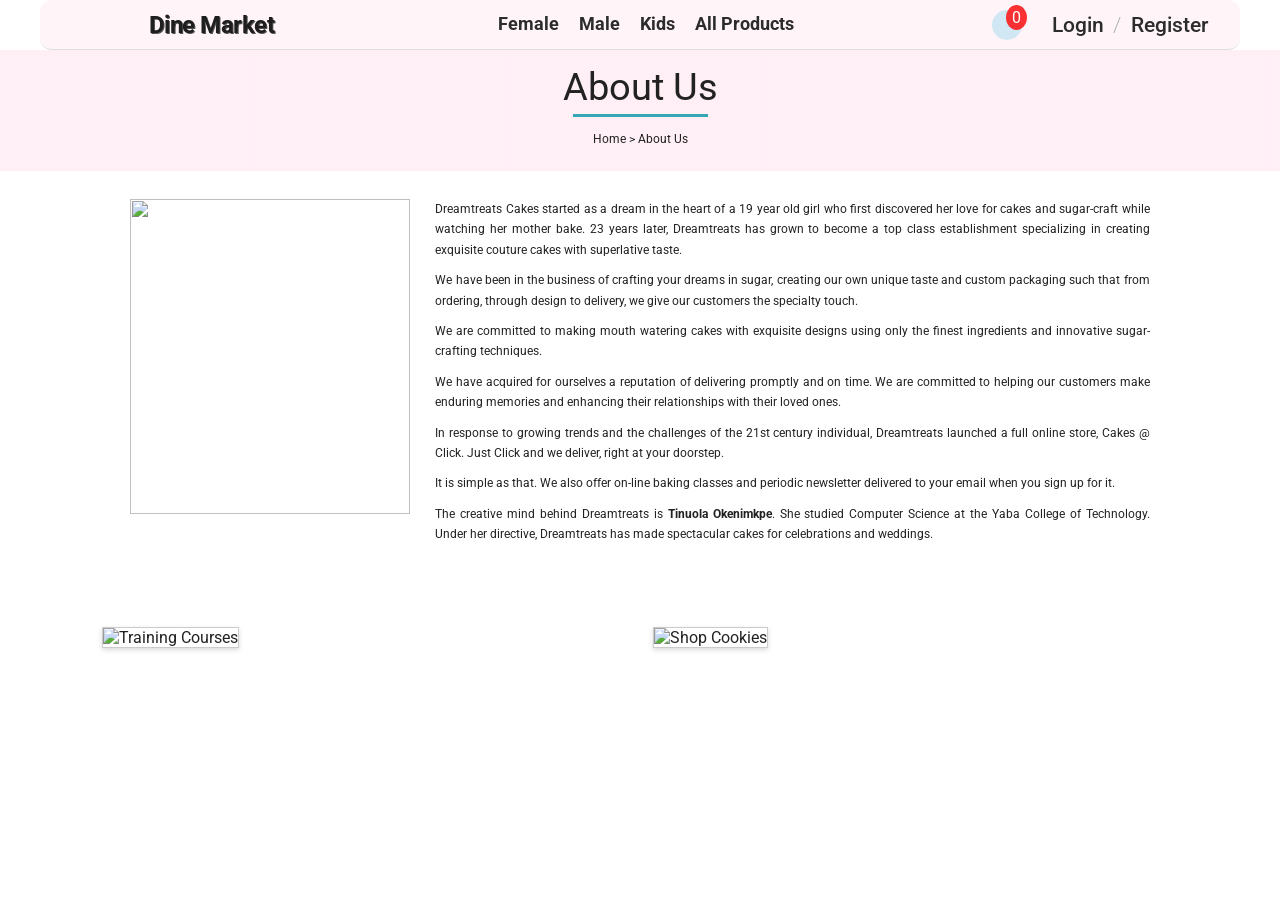
==== pages/about.html @ f6ab7e1d "About page" ====
<!DOCTYPE html>
<html lang="en">
<head>
    <meta charset="UTF-8">
    <meta name="viewport" content="width=device-width, initial-scale=1.0">
    <link rel="stylesheet" href="/css/global.css" />
    <link rel="stylesheet" href="/css/about.css">
    <link rel="stylesheet" href="/css/index.css">
    <title>About</title>

</head>
<body>

    <!-- ====== NAVBAR ====== -->
    <nav class="navbar" role="navigation" aria-label="Main navigation">

        <!-- Logo -->
        <div class="brand">
            <i class="fa-solid fa-o"></i>
            Dine Market
        </div>

        <!-- Nav Links -->
        <ul class="nav-links" id="navLinks">
            <li>Female</li>
            <li>Male</li>
            <li>Kids</li>
            <li>All Products</li>
        </ul>

        <div style="display: flex; gap: 30px;">
            <!-- cart icon -->
            <div class="nav-cart">
                <i class="fa-solid fa-cart-plus"></i>
                <span>0</span>
            </div>

            <!-- Login / Register -->
            <div class="auth">
                <span>Login</span>
                <span class="divider">/</span>
                <span>Register</span>
            </div>
        </div>

        <!-- Mobile menu button -->
        <button class="hamburger" id="hamburger" aria-label="Toggle navigation menu" aria-expanded="false">
            <span></span>
            <span></span>
            <span></span>
        </button>

    </nav>

    <!-- =======About======= -->
<!-- PAGE TITLE -->
    <section class="page-title">

        <h2>About Us</h2>

        <div class="line"></div>

        <p>Home &gt; About Us</p>

    </section>


    <!-- ABOUT CONTENT -->
    <section class="about-container">

        <div class="about-image">
            <img src="https://img.magnific.com/free-photo/woman-pink-jacket-looking-camera_23-2148316471.jpg?semt=ais_test_b&w=740&q=80" alt=""  alt="Dreamtreats Founder">
        </div>

        <div class="about-text">

            <p>
                Dreamtreats Cakes started as a dream in the heart of a
                19 year old girl who first discovered her love for cakes
                and sugar-craft while watching her mother bake.
                23 years later, Dreamtreats has grown to become a top
                class establishment specializing in creating exquisite
                couture cakes with superlative taste.
            </p>

            <p>
                We have been in the business of crafting your dreams
                in sugar, creating our own unique taste and custom
                packaging such that from ordering, through design to
                delivery, we give our customers the specialty touch.
            </p>

            <p>
                We are committed to making mouth watering cakes with
                exquisite designs using only the finest ingredients and
                innovative sugar-crafting techniques.
            </p>

            <p>
                We have acquired for ourselves a reputation of delivering
                promptly and on time. We are committed to helping our
                customers make enduring memories and enhancing their
                relationships with their loved ones.
            </p>

            <p>
                In response to growing trends and the challenges of the
                21st century individual, Dreamtreats launched a full
                online store, Cakes @ Click. Just Click and we deliver,
                right at your doorstep.
            </p>

            <p>
                It is simple as that. We also offer on-line baking classes
                and periodic newsletter delivered to your email when you
                sign up for it.
            </p>

            <p>
                The creative mind behind Dreamtreats is
                <strong>Tinuola Okenimkpе</strong>.
                She studied Computer Science at the Yaba College of
                Technology. Under her directive, Dreamtreats has made
                spectacular cakes for celebrations and weddings.
            </p>

        </div>

    </section>


    <!-- PROMOTION BANNERS -->
    <section class="banners">

        <div class="banner">
            <img src="https://encrypted-tbn0.gstatic.com/images?q=tbn:ANd9GcQr8IgCN-fuja1VJDyj5c8_DsIuJSM08FJvltHqZx5MdA&s" alt="Training Courses">
        </div>

        <div class="banner">
            <img src="https://encrypted-tbn0.gstatic.com/images?q=tbn:ANd9GcS9mI8EQ4fDG2Hj6vCDdwjqWVvGTFETsgaPV7BNqdfM2Xb0qdxz9Xm1oYbx&s=10" alt="Shop Cookies">
        </div>

    </section>
    <script src="js/script.js"></script>

</body>
</html>
---- css/global.css ----
@import url('https://fonts.googleapis.com/css2?family=Roboto:ital,wght@0,100..900;1,100..900&display=swap');

:root {
    --black-color: #000000;
    --white-color: #ffffff;
    --gray-color:  #555;
    --shadow-small: 0 1px 2px 0 rgba(0, 0, 0, 0.05);
    --shadow-medium: 0 4px 6px -1px rgba(0, 0, 0, 0.1),0 2px 4px -2px rgba(0, 0, 0, 0.1);
    --shadow-large: 0 10px 15px -3px rgba(0, 0, 0, 0.1),0 4px 6px -4px rgba(0, 0, 0, 0.1);
}

* {
  font-family: "Roboto", sans-serif;
  font-optical-sizing: auto;
  box-sizing: border-box;
  margin: 0;
  padding: 0;
}

body {
    background: var(--white-color);
    min-height: 100vh;
}


 /* navbar sectin  */

.navbar {
    max-width: 1200px;
    width: 100%;
    margin: 0 auto;
    padding: 0 2rem;
    background: var(--white-color);
    /* box-shadow: 0 2px 12px rgba(0, 0, 0, 0.06); */
    border-radius: 12px;
    display: flex;
    align-items: center;
    justify-content: space-between;
    height: 100px;
    position: relative;
    transition: all 0.3s ease;
}

.brand {
    display: flex;
    align-items: center;
    gap: 0.4rem;
    font-size: calc(18px + 0.5vw);
    font-weight: 700;
    color: #1e1e1e;
    letter-spacing: -0.5px;
    flex-shrink: 0;
    cursor: default;
    white-space: nowrap;
    text-shadow: 1px 1px var(--gray-color);
}

.brand i {
    color: var(--black-color);
    font-size: 2rem;
}

.nav-links {
    display: flex;
    align-items: center;
    gap: 2.2rem;
    list-style: none;
    font-weight: 700;
    font-size: clamp(0.875rem, 0.8rem + 0.4vw, 3.5rem);
    color: #2c2c2c;
    transition: all 0.3s ease;
}

.nav-links li {
    cursor: pointer;
    padding: 0.3rem 0;
    border-bottom: 2px solid transparent;
    transition: border-color 0.25s ease, color 0.25s ease;

}

.nav-links li:hover {
    color: #c9a96e;
    border-bottom-color: #c9a96e;
}

.nav-links li.active {
    color: var(--gray-color);
    border-bottom-color: var(--gray-color);
}

.nav-cart {
    position: relative;
    background-color: rgba(135, 207, 235, 0.384);
    max-width: fit-content;
    padding: 15px;
    border-radius: 50%;
}

.nav-cart i {
    font-size: 1.3rem;
}

.nav-cart span {
    position: absolute;
    top: -5px;
    right: -5px;
    background-color: rgba(255, 0, 0, 0.795);
    color: var(--white-color);
    padding: 3px 6px;
    border-radius: 50%;
}

        /* ---------- LOGIN / REGISTER ---------- */
.auth {
    display: flex;
    align-items: center;
    gap: 0.6rem;
    font-weight: 500;
    font-size: 1.3rem;
    color: #2c2c2c;
    flex-shrink: 0;
    cursor: default;
}

.auth i {
    color: #c9a96e;
    font-size: 1.1rem;
}

.auth span {
    cursor: pointer;
    transition: color 0.25s ease;
}

.auth span:hover {
    color: #c9a96e;
}

.auth .divider {
    color: #b0b0b0;
    font-weight: 300;
    cursor: default;
}

.auth .divider:hover {
    color: #b0b0b0;
}

        /* ---------- Menu mobile ---------- */
.hamburger {
    display: none;
    flex-direction: column;
    gap: 5px;
    cursor: pointer;
    padding: 4px 0;
    background: transparent;
    border: none;
    outline: none;
}

.hamburger span {
    display: block;
    width: 26px;
    height: 2.5px;
    background: #1e1e1e;
    border-radius: 4px;
    transition: all 0.3s ease;
    transform-origin: center;
}

.hamburger.open span:nth-child(1) {
    transform: translateY(7px) rotate(45deg);
}

.hamburger.open span:nth-child(2) {
    opacity: 0;
    transform: scaleX(0);
}

.hamburger.open span:nth-child(3) {
    transform: translateY(-7px) rotate(-45deg);
}

/* ====================
   /* FOOTER */
.footer {
    background: var(--white-color);
    color: var(--black-color);
    width: 100%;
    padding: 0px 40px 40px 40px;
}

.footer-container {
    margin: 0 auto;
    display: grid;
    grid-template-columns: 2fr 1fr 1fr 1fr;
    gap: 40px 30px;
}

   /* BRAND */
.footer-brand .brand-name {
    font-size: 24px;
    font-weight: 600;
    letter-spacing: -0.3px;
    color: var(--black-color);
    margin-bottom: 14px;
}

.footer-brand .brand-desc {
    font-size: 18px;
    line-height: 1.6;
    color: var(--gray-color);
    max-width: 440px;
    width: 100%;
    margin: 30px 0;
    font-weight: 400;
}

.footer-brand .brand-icons {
    display: flex;
    gap: 22px;
    align-items: center;
}

.footer-brand .brand-icons a {
    font-size: 24px;
    line-height: 1;
    filter: grayscale(0.2);
    transition: transform 0.2s ease;
    cursor: default;
    background-color: #b1b0b06c;
    padding: 8px;
    width: 50px;
    height: 50px;
    display: flex;
    justify-content: center;
    align-items: center;
    text-decoration: none;
    color: #000000;
    border-radius: 5px;
}

.footer-brand .brand-icons a:hover {
    transform: scale(1.15);
}

   /* COLUMN TITLES & LINKS */

.footer-col .col-title {
    font-size: 15px;
    font-weight: 800;
    color: var(--black-color);
    letter-spacing: 0.3px;
    text-transform: uppercase;
    margin-bottom: 18px;
    padding-bottom: 8px;
}

.footer-col .col-links {
    list-style: none;
    display: flex;
    flex-direction: column;
    gap: 15px;
}

.footer-col .col-links li a {
    font-size: 18px;
    color: var(--gray-color);
    text-decoration: none;
    transition: color 0.25s ease, padding-left 0.25s ease;
    display: inline-block;
    font-weight: 500;
    position: relative;
}

.footer-col .col-links li a::after {
    content: '';
    position: absolute;
    bottom: -2px;
    left: 0;
    width: 0;
    height: 1.5px;
    background: #c9a87c;
    transition: width 0.3s ease;
}

.footer-col .col-links li a:hover {
    color: #f0e8de;
    padding-left: 4px;
}

.footer-col .col-links li a:hover::after {
    width: 100%;
}



   /* EXTRAS – subtle polish */
.footer-col .col-links li a:focus-visible {
    outline: 2px solid #c9a87c;
    outline-offset: 4px;
    border-radius: 2px;
}

/* optional smooth scroll for the whole page */
html {
    scroll-behavior: smooth;
}

.copyright {
    max-width: 1200px;
    display: flex;
    margin: 50px auto;
    justify-content: space-around;
    font-size: 18px;
    color: #2c2c2ccc;
    font-weight: 400;
}

        /* ---------- RESPONSIVE ---------- */
@media (max-width: 820px) {
  .navbar {
      padding: 0 1.5rem;
      height: 68px;
      border-radius: 10px;
  }

  .brand {
      font-size: 1.3rem;
  }

  .nav-links {
      position: absolute;
      top: 74px;
      left: 0;
      right: 0;
      background: var(--white-color);
      flex-direction: column;
      align-items: flex-start;
      gap: 0;
      padding: 0 1.5rem 1.2rem 1.5rem;
      box-shadow: 0 12px 24px rgba(0, 0, 0, 0.07);
      border-radius: 0 0 12px 12px;
      transform: scaleY(0);
      transform-origin: top center;
      opacity: 0;
      visibility: hidden;
      pointer-events: none;
      transition: transform 0.3s ease, opacity 0.3s ease, visibility 0.3s ease;
      z-index: 100;
      border-top: 1px solid #f0ede8;
  }

  .nav-links.open {
      transform: scaleY(1);
      opacity: 1;
      visibility: visible;
      pointer-events: auto;
  }

  .nav-links li {
      width: 100%;
      padding: 0.7rem 0;
      border-bottom: 1px solid #f0ede8;
      font-size: 1rem;
  }

  .nav-links li:last-child {
      border-bottom: none;
  }

  .nav-links li:hover {
      border-bottom-color: #c9a96e;
  }

  .hamburger {
      display: flex;
  }

  .auth span {
      font-size: 0.85rem;
  }

  .auth .divider {
      margin: 0 0.1rem;
  }

  .footer-container {
    grid-template-columns: 1fr 1fr;
    gap: 40px 30px;
  }

    .footer-brand {
        grid-column: 1 / -1;
    }

    .footer-brand .brand-desc {
        max-width: 100%;
    }
}

@media (max-width: 600px) {
    .footer {
        padding: 40px 20px 30px;
    }

    .footer-container {
        grid-template-columns: 1fr;
        gap: 32px;
    }

    .footer-brand {
        grid-column: 1;
    }

    .footer-brand .brand-name {
        font-size: 22px;
    }

    .footer-brand .brand-icons a {
        font-size: 26px;

    }

    .footer-col .col-title {
        font-size: 14px;
        margin-bottom: 14px;
    }

    .footer-col .col-links li a {
        font-size: 14px;
    }
}

@media (max-width: 500px) {
  .navbar {
      padding: 0 1rem;
      height: 62px;
      border-radius: 8px;
  }

  .brand {
      font-size: 1.1rem;
  }

  .brand i {
      font-size: 1rem;
  }

  .auth {
      font-size: 0.8rem;
      gap: 0.3rem;
  }

  .auth i {
      font-size: 0.95rem;
  }

  .nav-links {
      top: 62px;
      padding: 0 1rem 1rem 1rem;
  }

  .nav-links li {
      font-size: 0.95rem;
      padding: 0.6rem 0;
  }

  .hamburger span {
      width: 22px;
      height: 2px;
  }
}

        /* ---------- EXTRA SMALL ---------- */
@media (max-width: 380px) {
    .brand {
        font-size: 1rem;
    }
    .auth {
        font-size: 0.7rem;
    }
    .auth i {
        font-size: 0.85rem;
    }
    .nav-links li {
        font-size: 0.85rem;
    }
}
 


 /* footer section  */
---- css/about.css ----
* {
    margin: 0;
    padding: 0;
    box-sizing: border-box;
}

body {
    font-family: Georgia, "Times New Roman", serif;
    background: #fff;
    color: #222;
}


/* ================= TOP HEADER ================= */

.top-header {
    height: 130px;
    background: #eee;

    border-top: 7px solid #b40065;

    display: flex;
    align-items: center;
    justify-content: space-between;

    padding: 15px 8%;
}


/* LOGO */

.logo {
    display: flex;
    align-items: center;
    gap: 15px;
}

.logo h1 {
    font-family: cursive;
    font-size: 32px;
    line-height: 25px;
}

.logo h1 span {
    color: #d00076;
}

.logo p {
    font-size: 20px;
    color: #555;
}

.logo p b {
    color: #b00065;
    font-family: cursive;
}


/* SEARCH */

.search {
    width: 285px;
    height: 40px;

    display: flex;

    background: #fff;
    border: 1px solid #ddd;
}

.search input {
    flex: 1;

    border: none;
    outline: none;

    padding: 10px;

    font-size: 13px;
}

.search button {
    width: 45px;

    border: none;
    background: white;

    cursor: pointer;
}


/* HEADER ICONS */

.header-icons {
    display: flex;
    gap: 18px;

    align-items: center;

    font-size: 14px;
}


/* ================= NAVIGATION ================= */

.navbar {
    height: 50px;

    display: flex;
    align-items: center;

    padding-left: 8%;

    border-bottom: 1px solid #ddd;

    background: #fff5f8;
}

.categories {
    width: 210px;
    height: 50px;

    display: flex;
    align-items: center;
    justify-content: space-between;

    padding: 0 20px;

    background: #c00070;
    color: white;

    font-weight: bold;
}

.nav-links {
    display: flex;
    align-items: center;

    gap: 20px;

    padding-left: 25px;
}

.nav-links a {
    color: #222;

    text-decoration: none;

    font-size: 13px;
    font-weight: bold;
}

.nav-links a:first-child {
    color: #d00076;
    font-size: 20px;
}

.phone {
    margin-left: auto;

    height: 50px;

    padding: 0 25px;

    display: flex;
    align-items: center;

    border-left: 1px solid #ddd;

    font-size: 13px;
}

.phone strong {
    color: #d00076;
    margin-left: 5px;
}


/* ================= PAGE TITLE ================= */

.page-title {
    text-align: center;

    padding: 15px 0 25px;

    background:
        linear-gradient(
            rgba(255, 238, 245, .95),
            rgba(255, 238, 245, .95)
        );
}

.page-title h2 {
    font-size: 38px;

    font-weight: normal;

    margin-bottom: 5px;
}

.page-title .line {
    width: 135px;
    height: 3px;

    background: #36a8b5;

    margin: auto;
}

.page-title p {
    margin-top: 15px;

    font-size: 12px;
}


/* ================= ABOUT ================= */

.about-container {
    width: 84%;
    max-width: 1100px;

    margin: 0 auto 45px;

    padding: 28px;

    display: grid;

    grid-template-columns: 280px 1fr;

    gap: 25px;

    background: white;
}

.about-image img {
    width: 100%;
    height: 315px;

    object-fit: cover;
}

.about-text {
    font-size: 12px;

    line-height: 1.7;

    text-align: justify;
}

.about-text p {
    margin-bottom: 10px;
}


/* ================= BANNERS ================= */

.banners {
    width: 84%;
    max-width: 1100px;

    margin: auto;

    display: grid;

    grid-template-columns: 1fr 1fr;

    gap: 25px;
}

.banner img {
    width: 100%;
    height: 145px;

    object-fit: cover;

    border: 1px solid #ccc;

    box-shadow: 0 2px 5px rgba(0,0,0,.15);
}


/* ================= CONTACT INFO ================= */

.contact-info {
    width: 84%;
    max-width: 1100px;

    margin: 45px auto;

    display: flex;

    align-items: center;
    justify-content: space-between;
}

.contact-item {
    display: flex;

    align-items: center;

    gap: 15px;
}

.contact-icon {
    font-size: 28px;

    color: #555;
}

.contact-item h4 {
    font-size: 12px;
}

.contact-item p {
    color: #d00076;

    font-size: 20px;

    font-weight: bold;

    margin-top: 3px;
}

.social-icons {
    display: flex;

    gap: 20px;
}

.social-icons a {
    text-decoration: none;

    color: #777;

    font-size: 30px;

    font-weight: bold;
}


/* ================= BOTTOM PROMOS ================= */

.bottom-promos {
    width: 84%;
    max-width: 1100px;

    margin: 30px auto 40px;

    display: grid;

    grid-template-columns: 2fr 1fr;

    gap: 25px;
}

.testimonial {
    background: #00a653;

    color: white;

    min-height: 95px;

    padding: 20px 45px;

    display: flex;

    align-items: center;
    justify-content: space-between;
}

.testimonial small {
    color: #ffe600;

    font-weight: bold;
}

.testimonial h2 {
    margin-top: 5px;

    font-size: 24px;
}

.testimonial button {
    border: none;

    background: #e80085;

    color: white;

    padding: 12px 25px;

    font-weight: bold;
}

.payment {
    border: 1px solid #31aebd;

    display: flex;

    flex-direction: column;

    justify-content: center;

    align-items: center;
}

.payment p {
    font-weight: bold;

    margin-bottom: 10px;
}

.payment-logos {
    display: flex;

    gap: 18px;

    align-items: center;

    font-size: 18px;
}

.payment-logos strong {
    font-size: 16px;
}


/* ================= FOOTER ================= */

footer {
    width: 84%;
    max-width: 1100px;

    margin: auto;

    padding: 20px 0 35px;

    display: grid;

    grid-template-columns:
        repeat(5, 1fr);

    gap: 40px;
}

.footer-column h3 {
    font-size: 16px;

    padding-bottom: 10px;

    margin-bottom: 15px;

    border-bottom: 2px solid #38a9b5;

    width: max-content;
}

.footer-column span {
    display: block;

    font-size: 12px;

    margin-bottom: 10px;
}


/* ================= COPYRIGHT ================= */

.copyright {
    border-top: 1px solid #ddd;

    padding: 12px 8%;

    display: flex;

    justify-content: space-between;

    font-size: 11px;

    color: #555;
}

.copyright span {
    color: #d00076;
}


/* ================= RESPONSIVE ================= */

@media (max-width: 900px) {

    .top-header {
        height: auto;

        flex-wrap: wrap;

        gap: 15px;
    }

    .navbar {
        height: auto;

        flex-wrap: wrap;

        padding: 0;
    }

    .categories {
        width: 100%;
    }

    .nav-links {
        padding: 15px;

        flex-wrap: wrap;
    }

    .phone {
        margin: 0;
    }

    .about-container {
        grid-template-columns: 1fr;
    }

    .about-image img {
        height: 350px;
    }

    .contact-info {
        flex-wrap: wrap;

        gap: 25px;
    }

    footer {
        grid-template-columns: repeat(2, 1fr);
    }
}


@media (max-width: 600px) {

    .top-header {
        flex-direction: column;

        padding: 20px;
    }

    .search {
        width: 100%;
    }

    .header-icons {
        justify-content: center;
    }

    .nav-links {
        flex-direction: column;
        width: 100%;
    }

    .phone {
        width: 100%;
        justify-content: center;
    }

    .about-container,
    .banners,
    .bottom-promos {
        width: 94%;
    }

    .banners {
        grid-template-columns: 1fr;
    }

    .bottom-promos {
        grid-template-columns: 1fr;
    }

    .contact-info {
        width: 94%;

        flex-direction: column;

        align-items: flex-start;
    }

    footer {
        width: 94%;

        grid-template-columns: 1fr;
    }

    .copyright {
        flex-direction: column;

        gap: 8px;

        text-align: center;
    }
}
---- css/index.css ----
/* ── hero section ── */
.hero-section {
    margin: 100px auto;
    max-width: 1200px;
    width: 100%;
    display: grid;
    align-items: center;
    grid-template-columns: 1fr 1fr;
    gap: 100px;
}

.hero-section .left-side {
    display: flex;
    flex-direction: column;
    gap: 30px;
}

.hero-section .left-side span {
    background-color: rgba(135, 195, 235, 0.555);
    max-width: fit-content;
    font-size: 24px;
    padding: 10px 20px;
    border-radius: 40px;
    font-weight: 500;
}

.hero-section .left-side h1 {
    font-size: 76px;
    text-shadow: 1px 1px 2px var(--black-color);
    line-height: 1.1;
}

.hero-section .left-side p {
    font-size: 18px;
    font-weight: 500;
    line-height: 30px;
    color: var(--gray-color);
    max-width: 90%;
}

.hero-section .left-side button {
    max-width: fit-content;
    font-size: 24px;
    outline: none;
    border: none;
    padding: 15px 30px;
    background-color: rgba(0, 0, 0, 0.87);
    color: var(--white-color);
    border-radius: 12px;
    cursor: pointer;
    transition: background 0.25s;
}

.hero-section .left-side button:hover {
    background-color: var(--black-color);
}

.hero-section .right-side {
    display: flex;
    justify-content: center;
    align-items: center;
}

.hero-section .right-side div {
    max-width: 550px;
    max-height: 550px;
    width: 100%;
    aspect-ratio: 1 / 1;
    background-color: #fce7f3;
    border-radius: 50%;
    display: flex;
    justify-content: center;
    align-items: center;
}

.hero-section .right-side img {
    width: 110%;
    height: 110%;
    margin-top: -50px;
    display: block;
}

/* ============== cards =======  */
.splide {
    max-width: 1200px;
    margin: 0 auto;
    width: 100%;
}

.product-card {
    background-color: #ffffff;
    width: 100%;
    box-sizing: border-box;
}

.product-image {
    width: 100%;
    height: 400px;
    display: block;
    border-radius: 20px;
    background-color: #e5e7eb;
    aspect-ratio: 3/4;
    object-fit: cover;
}

.product-info {
    padding: 12px 4px 0 4px;
}

.product-title {
    margin-top: 15px;
    font-size: 20px;
    font-weight: 600;
    color: #1a2533d2;
}

.product-price {
    margin: 15px 0 0 0;
    font-size: 24px;
    font-weight: 600;
    color: #1a2533cb;
}

.splide__slide {
    padding: 10px;
}



/* ======feature category ===== */
.feature-category div {
    max-width: 1200px;
    margin: 150px auto;
    display: flex;
    gap: 30px;
}

.feature-category div img {
    height: 40px;
    width: auto;
}


/* ======= promotion style ======  */
.promotion {
    margin: 200px auto;
    max-width: 1200px;
}

.promotion .top {
    display: flex;
    flex-direction: column;
    justify-content: center;
    align-items: center;
}

.promotion .top h2 {
    color: rgba(0, 26, 255, 0.808);
    font-size: 20px;
    letter-spacing: 4px;
    text-shadow: 1px 1px 2px gray;
    margin-bottom: 30px;
}

.promotion .top h1 {
    font-size: 44px;
    letter-spacing: 4px;
    text-shadow: 1px 1px 2px gray;
    margin-bottom: 50px;
}

.promotion .promotion-container {
    display: grid;
    grid-template-columns: 1fr 1fr;
    gap: 20px;
}

.promotion-container .promo-left {
    display: flex;
    flex-direction: column;
    gap: 20px;
}

.promotion-container .promo-left .promo-card-1 {
    display: flex;
    justify-content: space-between;
    align-items: center;
    background-color: #cbd5e1;
    padding-left: 20px;
    border-radius: 8px;
}

.promotion-container .promo-left .promo-card-1 img {
    height: 100%;
}


.promotion-container .promo-left .promo-card-1 span {
    font-size: 20px;
    font-weight: 500;
}

.promo-card-1 span b {
    font-size: 22px;
}

.promo-left .promo-card-1 p {
    font-size: 16px;
    margin-top: 15px;
}

.promo-left .promo-card-2 {
    background-color: var(--black-color);
    color: var(--white-color);
    display: flex;
    flex-direction: column;
    gap: 20px;
    min-height: 300px;
    align-items: center;
    justify-content: center;
    border-radius: 8px;
}

.promo-left .promo-card-2 h1 {
    letter-spacing: 4px;
}

.promo-left .promo-card-2 p {
    letter-spacing: 4px;
    font-weight: 100;
}

.promo-left .promo-card-2 button {
    font-size: 16px;
    padding: 10px 20px;
    border: none;
    border-radius: 5px;
    background-color: #cbd5e1;
}

.promo-right {
    display: flex;
    gap: 20px;
}

.promo-right .promo-right-card-1 {
    padding: 30px 20px 0px 20px;
    background-color: #cbd5e1;
    display: flex;
    flex-direction: column;
    justify-content: space-between;
    border-radius: 8px;
}

.promo-right .promo-right-card-1 span {
    font-size: 18px;
    font-weight: 600;
    line-height: 30px;
}

.promo-right .promo-right-card-1 p {
    font-size: 18px;
    font-weight: 400;
    line-height: 30px;
    display: flex;
    gap: 20px;
}

.promo-right .promo-right-card-1.color-orange {
    background-color: #fce7f3;
}

/* ========= unique section =======  */

.main-title {
    font-size: 3.8rem;
    font-weight: 700;
    line-height: 1.1;
    color: #111827;
    letter-spacing: -0.02em;
    float: right;
    text-shadow: 1px 1px 2px black;
    font-weight: 400;
    margin-right: 60px;
}

.unique-section {
    width: 100%;
    padding: 20px 20px;
    display: flex;
    justify-content: center;
}

.container {
    max-width: 1200px;
    width: 100%;
    margin: 0 auto;
    display: flex;
    gap: 40px;
    align-items: flex-start;
}

/* === LEFT COLUMN === */
.left-col {
    flex: 1;
    position: relative;
    padding-top: 10px;
    overflow: hidden;
}

.watermark {
    position: absolute;
    top: 50%;
    left: -20px;
    transform: translateY(-50%);
    z-index: 0;
    font-size: 140px;
    line-height: 0.85;
    font-weight: 900;
    color: #f1f3f5;
    pointer-events: none;
    white-space: nowrap;
    text-transform: lowercase;
}

.features-grid {
    display: grid;
    grid-template-columns: 1fr 1fr;
    gap: 50px 40px;
    position: relative;
    z-index: 1;
}

.feature-item h3 {
    font-size: 1.30rem;
    font-weight: 700;
    margin: 0 0 10px 0;
    color: #111827;
}

.feature-item p {
    font-size: 1.2rem;
    line-height: 1.6;
    margin: 0;
    color: #374151;
}

.right-col {
    flex: 1.1;
    display: flex;
    flex-direction: column;
}



.right-content {
    display: flex;
    gap: 25px;
    align-items: stretch;
}

.right-img-container {
    flex: 1;
}

.right-img-container img {
    width: 100%;
    height: 100%;
    object-fit: cover;
    display: block;
    background-color: #e5e7eb;
}

.right-text-block {
    flex: 1;
    display: flex;
    flex-direction: column;
    justify-content: space-between;
    gap: 15px;
}

.right-text-block p {
    font-size: 1.2rem;
    line-height: 1.7;
    color: #374151;
    margin: 0;
}

.shop-btn {
    background-color: #3b4b61;
    color: #ffffff;
    border: none;
    padding: 16px 32px;
    border-radius: 12px;
    font-weight: 600;
    font-size: 1rem;
    cursor: pointer;
    align-self: flex-start;
    transition: background-color 0.2s ease;
    margin-top: auto;
}

.shop-btn:hover {
    background-color: #2c3a4d;
}

/* ====== newsletter ====== */
.newsletter-section {
    padding: 200px 20px 0px 20px;
    text-align: center;
}

.container-newzlater {
    max-width: 600px;
    margin: 0 auto;
}

.newsletter-title {
    font-size: 2.5rem;
    font-weight: 700;
    color: #111827;
    margin: 0 0 16px 0;
    letter-spacing: -0.02em;
}

.newsletter-subtitle {
    font-size: 1.125rem;
    color: #374151;
    margin: 0 0 35px 0;
    line-height: 1.5;
}

.form-wrapper {
    display: flex;
    flex-direction: column;
    align-items: center;
    gap: 15px;
}

.email-input {
    width: 100%;
    max-width: 460px;
    padding: 14px 18px;
    font-size: 1rem;
    border: 1px solid #b0b8c4;
    border-radius: 6px;
    outline: none;
    background-color: #ffffff;
    color: #111827;
    transition: border-color 0.2s ease;
}

.email-input:focus {
    border-color: #3b4b61;
}

.email-input::placeholder {
    color: #9ca3af;
}

.submit-btn {
    background-color: #3b4b61;
    color: #ffffff;
    border: none;
    padding: 14px 34px;
    border-radius: 6px;
    font-weight: 600;
    font-size: 1rem;
    cursor: pointer;
    transition: background-color 0.2s ease;
}

.submit-btn:hover {
    background-color: #2c3a4d;
}



@media (min-width: 1024px) {
    .right-img-container img {
        width: 97%;
        height: 100%;
        object-fit: cover;
        display: block;
        background-color: #e5e7eb;
    }
}


/* ── large screen ── */
@media (max-width: 1024px) {
    .promotion .promotion-container {
        display: flex;
        flex-direction: column;
        gap: 20px;
        max-width: 800px;
        margin: 0 auto;
    }

    .promotion .promo-right-card-1 {
        width: 100%;
    }

    .hero-section {
        padding: 20px;
    }

    .feature-category div {
        justify-content: center;
    }

    .hero-section {
        gap: 50px;
    }

    .hero-section .left-side h1 {
        font-size: 56px;
    }

    .hero-section .left-side p {
        font-size: 16px;
        line-height: 26px;
        max-width: 100%;
    }

    .hero-section .left-side span {
        font-size: 20px;
        padding: 8px 18px;
    }

    .hero-section .left-side button {
        font-size: 20px;
        padding: 12px 28px;
    }

    .hero-section .right-side div {
        max-width: 420px;
        max-height: 420px;
    }

    .hero-section .right-side img {
        margin-top: -30px;
    }

    .container {
        flex-direction: column;
    }

    .left-col {
        width: 100%;
        overflow: visible;
    }

    .watermark {
        display: none;
    }

    .right-col {
        width: 100%;
    }

    .right-content {
        flex-direction: column;
    }

    .right-img-container img {
        height: auto;
        aspect-ratio: 3 / 4;
        max-height: 400px;
        width: 100%;
        object-fit: cover;
    }

    .main-title {
        font-size: 2rem;
        margin-right: 0;
    }
}

/* ── Small tablets ── */
@media (max-width: 768px) {

    .promo-right {
        flex-direction: column;
        max-width: 99%;
        margin: 0 auto;
    }

    .hero-section {
        grid-template-columns: 1fr;
        gap: 40px;
        text-align: center;
        margin: 100px auto;
        padding: 10px;
    }

    .hero-section .left-side {
        align-items: center;
        gap: 24px;
    }

    .hero-section .left-side span {
        font-size: 18px;
        padding: 8px 16px;
    }

    .hero-section .left-side h1 {
        font-size: 44px;
        text-shadow: 1px 1px 2px rgba(0, 0, 0, 0.6);
    }

    .hero-section .left-side p {
        font-size: 16px;
        line-height: 26px;
        max-width: 100%;
    }

    .hero-section .right-side {
        display: none;
    }

    .hero-section .left-side button {
        font-size: 20px;
        padding: 14px 32px;
    }

    .hero-section .right-side div {
        max-width: 380px;
        max-height: 380px;
    }

    .hero-section .right-side img {
        margin-top: -20px;
    }

    .feature-category div {
        max-width: 1200px;
        margin: 150px auto;
        display: flex;
        gap: 15px;
    }

    .feature-category div img {
        height: 30px;
        width: auto;
    }

    .features-grid {
        grid-template-columns: 1fr;
        /* Stack the left texts on very small screens */
    }

    .main-title {
        font-size: 2rem;
        float: none;
        text-align: center;
    }


}

/* ── Phones ── */
@media (max-width: 480px) {
    body {
        padding: 0 16px;
    }

    .hero-section {
        gap: 30px;
        margin: 20px auto;
    }

    .hero-section .left-side {
        gap: 16px;
    }

    .hero-section .left-side span {
        font-size: 14px;
        padding: 6px 14px;
    }

    .hero-section .left-side h1 {
        font-size: 32px;
    }

    .hero-section .left-side p {
        font-size: 14px;
        line-height: 22px;
    }

    .hero-section .left-side button {
        font-size: 16px;
        padding: 12px 24px;
        border-radius: 10px;
    }

    .hero-section .right-side div {
        max-width: 260px;
        max-height: 260px;
    }

    .hero-section .right-side img {
        margin-top: -12px;
    }

    .newsletter-title {
        font-size: 1.8rem;
    }

    .newsletter-subtitle {
        font-size: 1rem;
    }

    .email-input {
        max-width: 100%;
    }
}

/* ── Very small phones ── */
@media (max-width: 360px) {
    .hero-section .left-side h1 {
        font-size: 26px;
    }

    .hero-section .left-side p {
        font-size: 13px;
        line-height: 20px;
    }

    .hero-section .right-side div {
        max-width: 200px;
        max-height: 200px;
    }

    .hero-section .right-side img {
        margin-top: -8px;
    }
}
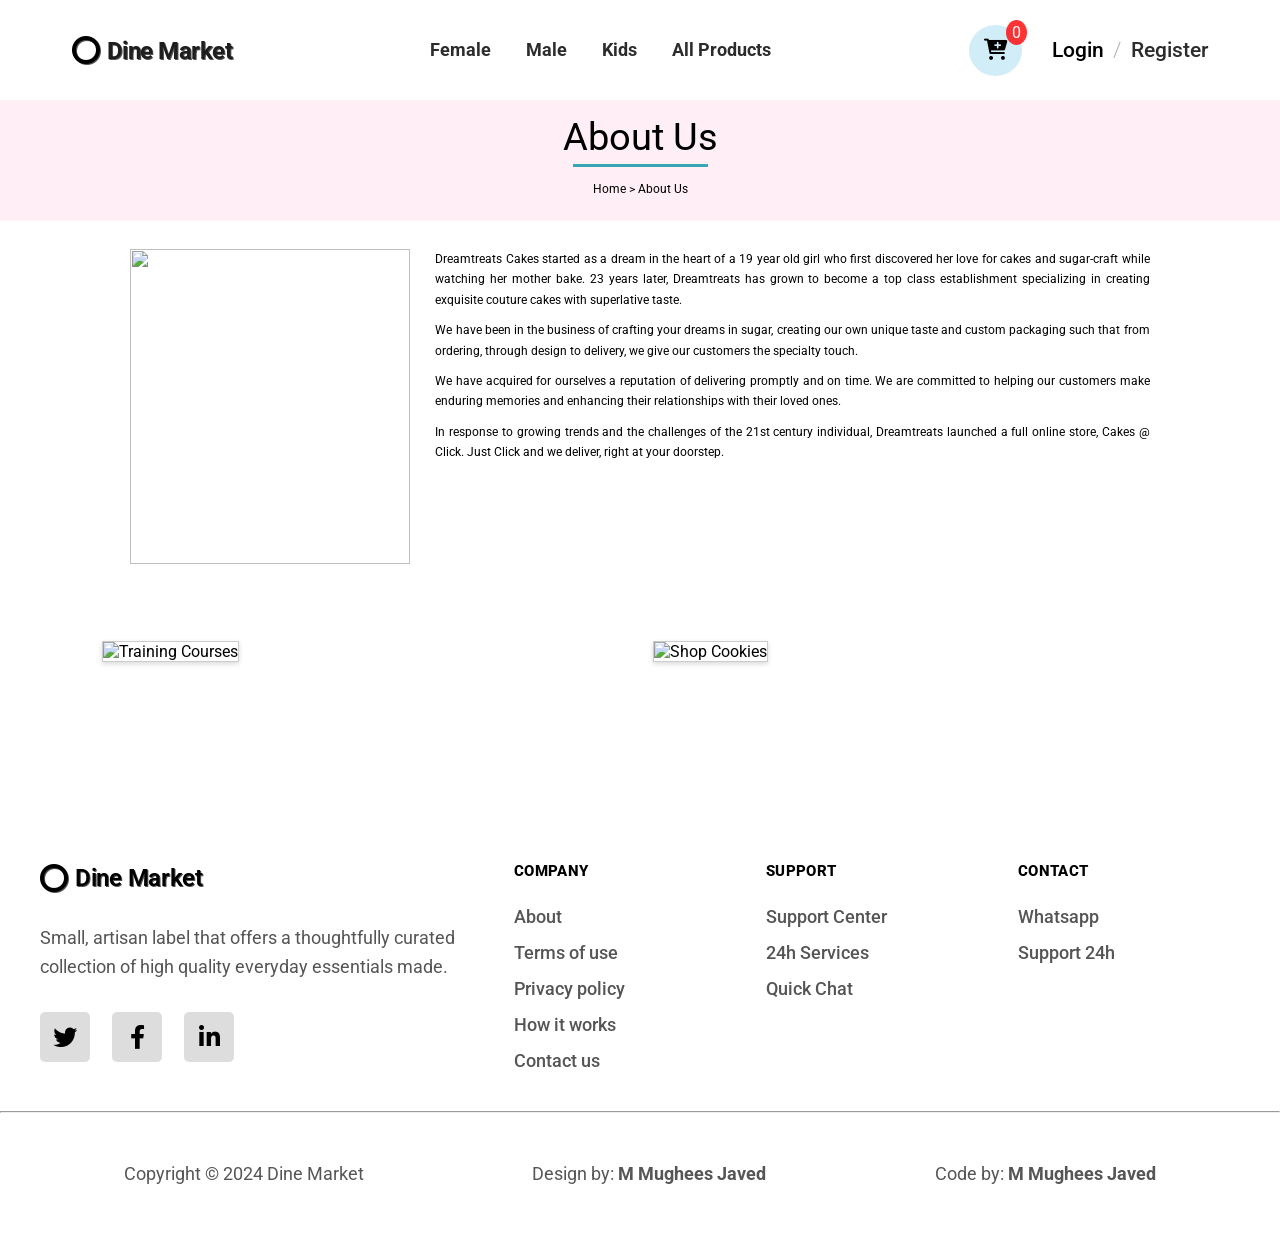
==== commit 78205ec4: "correct the about page , remove unnecessary css" ====
--- a/pages/about.html
+++ b/pages/about.html
@@ -3,9 +3,9 @@
 <head>
     <meta charset="UTF-8">
     <meta name="viewport" content="width=device-width, initial-scale=1.0">
+    <link rel="stylesheet" href="https://cdnjs.cloudflare.com/ajax/libs/font-awesome/6.0.0-beta3/css/all.min.css" />
     <link rel="stylesheet" href="/css/global.css" />
     <link rel="stylesheet" href="/css/about.css">
-    <link rel="stylesheet" href="/css/index.css">
     <title>About</title>
 
 </head>
@@ -37,7 +37,7 @@
 
             <!-- Login / Register -->
             <div class="auth">
-                <span>Login</span>
+                <span><a href="/pages/login.html" style="text-decoration: none; color: black;">Login</a></span>
                 <span class="divider">/</span>
                 <span>Register</span>
             </div>
@@ -90,11 +90,7 @@
                 delivery, we give our customers the specialty touch.
             </p>
 
-            <p>
-                We are committed to making mouth watering cakes with
-                exquisite designs using only the finest ingredients and
-                innovative sugar-crafting techniques.
-            </p>
+           
 
             <p>
                 We have acquired for ourselves a reputation of delivering
@@ -110,19 +106,7 @@
                 right at your doorstep.
             </p>
 
-            <p>
-                It is simple as that. We also offer on-line baking classes
-                and periodic newsletter delivered to your email when you
-                sign up for it.
-            </p>
-
-            <p>
-                The creative mind behind Dreamtreats is
-                <strong>Tinuola Okenimkpе</strong>.
-                She studied Computer Science at the Yaba College of
-                Technology. Under her directive, Dreamtreats has made
-                spectacular cakes for celebrations and weddings.
-            </p>
+           
 
         </div>
 
@@ -141,6 +125,70 @@
         </div>
 
     </section>
+
+        <!-- ====== FOOTER ====== -->
+    <footer class="footer" style="margin-top: 200px;">
+        <div class="footer-container">
+
+            <!-- Brand -->
+            <div class="footer-brand">
+                <h2 class="brand-name brand"><i class="fa-solid fa-o"></i> Dine Market</h2>
+                <p class="brand-desc">
+                    Small, artisan label that offers a thoughtfully
+                    curated collection of high quality everyday essentials
+                    made.
+                </p>
+                <div class="brand-icons">
+                    <a href="#"><i class="fa-brands fa-twitter"></i></a>
+                    <a href="#"><i class="fa-brands fa-facebook-f"></i></a>
+                    <a href="#"><i class="fa-brands fa-linkedin-in"></i></a>
+                </div>
+            </div>
+
+            <!-- Company -->
+            <div class="footer-col">
+                <h3 class="col-title">Company</h3>
+                <ul class="col-links">
+                    <li><a href="/pages/about.html">About</a></li>
+                    <li><a href="#">Terms of use</a></li>
+                    <li><a href="#">Privacy policy</a></li>
+                    <li><a href="#">How it works</a></li>
+                    <li><a href="#">Contact us</a></li>
+                </ul>
+            </div>
+
+            <!-- Support -->
+            <div class="footer-col">
+                <h3 class="col-title">Support</h3>
+                <ul class="col-links">
+                    <li><a href="#">Support Center</a></li>
+                    <li><a href="#">24h Services</a></li>
+                    <li><a href="#">Quick Chat</a></li>
+                </ul>
+            </div>
+
+            <!-- Contact -->
+            <div class="footer-col">
+                <h3 class="col-title">Contact</h3>
+                <ul class="col-links">
+                    <li><a href="#">Whatsapp</a></li>
+                    <li><a href="#">Support 24h</a></li>
+                </ul>
+            </div>
+
+        </div>
+    </footer>
+    <hr>
+
+    <!-- copyright -->
+    <div class="copyright">
+        <p>Copyright © 2024 Dine Market</p>
+        <p>Design by: <b>M Mughees Javed</b></p>
+        <p>Code by: <b>M Mughees Javed</b></p>
+    </div>
+
+
+
     <script src="js/script.js"></script>
 
 </body>
--- a/css/about.css
+++ b/css/about.css
@@ -1,14 +1,3 @@
-* {
-    margin: 0;
-    padding: 0;
-    box-sizing: border-box;
-}
-
-body {
-    font-family: Georgia, "Times New Roman", serif;
-    background: #fff;
-    color: #222;
-}
 
 
 /* ================= TOP HEADER ================= */
@@ -88,92 +77,6 @@
     cursor: pointer;
 }
 
-
-/* HEADER ICONS */
-
-.header-icons {
-    display: flex;
-    gap: 18px;
-
-    align-items: center;
-
-    font-size: 14px;
-}
-
-
-/* ================= NAVIGATION ================= */
-
-.navbar {
-    height: 50px;
-
-    display: flex;
-    align-items: center;
-
-    padding-left: 8%;
-
-    border-bottom: 1px solid #ddd;
-
-    background: #fff5f8;
-}
-
-.categories {
-    width: 210px;
-    height: 50px;
-
-    display: flex;
-    align-items: center;
-    justify-content: space-between;
-
-    padding: 0 20px;
-
-    background: #c00070;
-    color: white;
-
-    font-weight: bold;
-}
-
-.nav-links {
-    display: flex;
-    align-items: center;
-
-    gap: 20px;
-
-    padding-left: 25px;
-}
-
-.nav-links a {
-    color: #222;
-
-    text-decoration: none;
-
-    font-size: 13px;
-    font-weight: bold;
-}
-
-.nav-links a:first-child {
-    color: #d00076;
-    font-size: 20px;
-}
-
-.phone {
-    margin-left: auto;
-
-    height: 50px;
-
-    padding: 0 25px;
-
-    display: flex;
-    align-items: center;
-
-    border-left: 1px solid #ddd;
-
-    font-size: 13px;
-}
-
-.phone strong {
-    color: #d00076;
-    margin-left: 5px;
-}
 
 
 /* ================= PAGE TITLE ================= */
@@ -426,64 +329,7 @@
 }
 
 
-/* ================= FOOTER ================= */
-
-footer {
-    width: 84%;
-    max-width: 1100px;
-
-    margin: auto;
-
-    padding: 20px 0 35px;
-
-    display: grid;
-
-    grid-template-columns:
-        repeat(5, 1fr);
-
-    gap: 40px;
-}
-
-.footer-column h3 {
-    font-size: 16px;
-
-    padding-bottom: 10px;
-
-    margin-bottom: 15px;
-
-    border-bottom: 2px solid #38a9b5;
-
-    width: max-content;
-}
-
-.footer-column span {
-    display: block;
-
-    font-size: 12px;
-
-    margin-bottom: 10px;
-}
-
-
-/* ================= COPYRIGHT ================= */
-
-.copyright {
-    border-top: 1px solid #ddd;
-
-    padding: 12px 8%;
-
-    display: flex;
-
-    justify-content: space-between;
-
-    font-size: 11px;
-
-    color: #555;
-}
-
-.copyright span {
-    color: #d00076;
-}
+
 
 
 /* ================= RESPONSIVE ================= */
@@ -534,9 +380,7 @@
         gap: 25px;
     }
 
-    footer {
-        grid-template-columns: repeat(2, 1fr);
-    }
+
 }
 
 
@@ -588,17 +432,7 @@
         align-items: flex-start;
     }
 
-    footer {
-        width: 94%;
-
-        grid-template-columns: 1fr;
-    }
-
-    .copyright {
-        flex-direction: column;
-
-        gap: 8px;
-
-        text-align: center;
-    }
+
+
+
 }
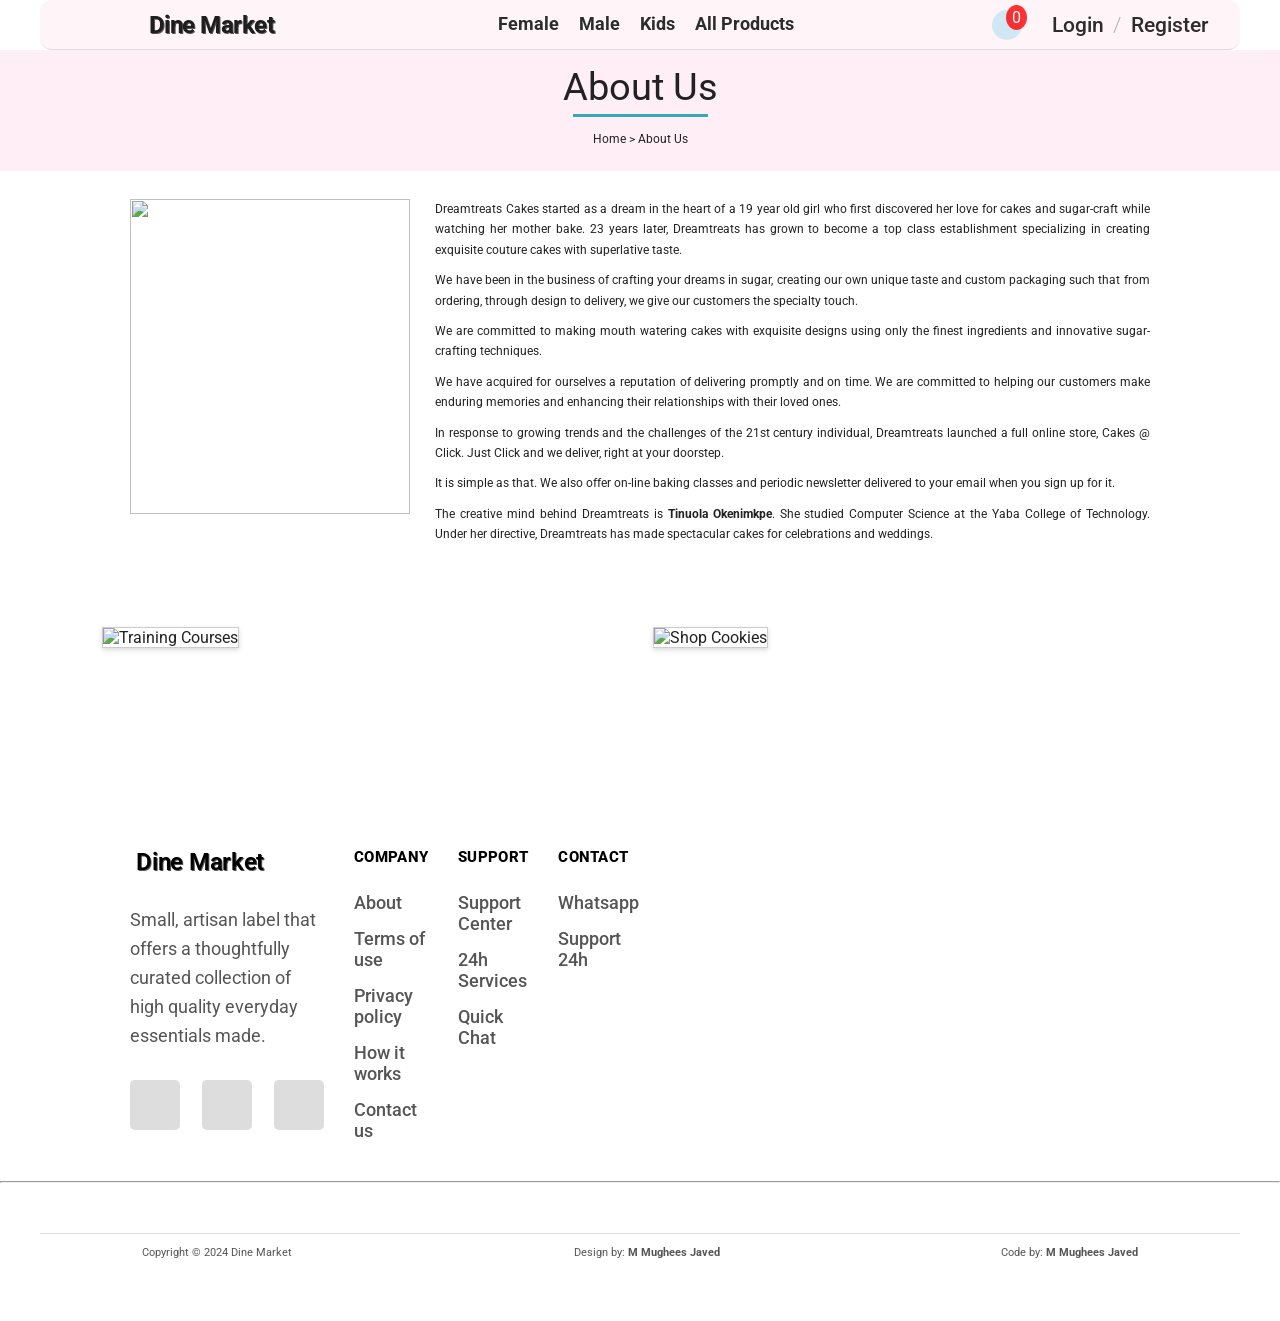
==== commit c5e892c0: "kashif" ====
--- a/pages/about.html
+++ b/pages/about.html
@@ -3,9 +3,9 @@
 <head>
     <meta charset="UTF-8">
     <meta name="viewport" content="width=device-width, initial-scale=1.0">
-    <link rel="stylesheet" href="https://cdnjs.cloudflare.com/ajax/libs/font-awesome/6.0.0-beta3/css/all.min.css" />
     <link rel="stylesheet" href="/css/global.css" />
     <link rel="stylesheet" href="/css/about.css">
+    <link rel="stylesheet" href="/css/index.css">
     <title>About</title>
 
 </head>
@@ -37,7 +37,7 @@
 
             <!-- Login / Register -->
             <div class="auth">
-                <span><a href="/pages/login.html" style="text-decoration: none; color: black;">Login</a></span>
+                <span>Login</span>
                 <span class="divider">/</span>
                 <span>Register</span>
             </div>
@@ -90,7 +90,11 @@
                 delivery, we give our customers the specialty touch.
             </p>
 
-           
+            <p>
+                We are committed to making mouth watering cakes with
+                exquisite designs using only the finest ingredients and
+                innovative sugar-crafting techniques.
+            </p>
 
             <p>
                 We have acquired for ourselves a reputation of delivering
@@ -106,7 +110,19 @@
                 right at your doorstep.
             </p>
 
-           
+            <p>
+                It is simple as that. We also offer on-line baking classes
+                and periodic newsletter delivered to your email when you
+                sign up for it.
+            </p>
+
+            <p>
+                The creative mind behind Dreamtreats is
+                <strong>Tinuola Okenimkpе</strong>.
+                She studied Computer Science at the Yaba College of
+                Technology. Under her directive, Dreamtreats has made
+                spectacular cakes for celebrations and weddings.
+            </p>
 
         </div>
 
@@ -126,7 +142,9 @@
 
     </section>
 
-        <!-- ====== FOOTER ====== -->
+
+    
+    <!-- ====== FOOTER ====== -->
     <footer class="footer" style="margin-top: 200px;">
         <div class="footer-container">
 
@@ -149,7 +167,7 @@
             <div class="footer-col">
                 <h3 class="col-title">Company</h3>
                 <ul class="col-links">
-                    <li><a href="/pages/about.html">About</a></li>
+                    <li><a href="#">About</a></li>
                     <li><a href="#">Terms of use</a></li>
                     <li><a href="#">Privacy policy</a></li>
                     <li><a href="#">How it works</a></li>
@@ -177,18 +195,15 @@
             </div>
 
         </div>
-    </footer>
+    </footer>  
     <hr>
-
+    
     <!-- copyright -->
-    <div class="copyright">
+     <div class="copyright">
         <p>Copyright © 2024 Dine Market</p>
         <p>Design by: <b>M Mughees Javed</b></p>
         <p>Code by: <b>M Mughees Javed</b></p>
-    </div>
-
-
-
+     </div>
     <script src="js/script.js"></script>
 
 </body>
--- a/css/about.css
+++ b/css/about.css
@@ -1,19 +1,18 @@
+* {
+    margin: 0;
+    padding: 0;
+    box-sizing: border-box;
+}
+
+body {
+    font-family: Georgia, "Times New Roman", serif;
+    background: #fff;
+    color: #222;
+}
 
 
 /* ================= TOP HEADER ================= */
 
-.top-header {
-    height: 130px;
-    background: #eee;
-
-    border-top: 7px solid #b40065;
-
-    display: flex;
-    align-items: center;
-    justify-content: space-between;
-
-    padding: 15px 8%;
-}
 
 
 /* LOGO */
@@ -77,6 +76,92 @@
     cursor: pointer;
 }
 
+
+/* HEADER ICONS */
+
+.header-icons {
+    display: flex;
+    gap: 18px;
+
+    align-items: center;
+
+    font-size: 14px;
+}
+
+
+/* ================= NAVIGATION ================= */
+
+.navbar {
+    height: 50px;
+
+    display: flex;
+    align-items: center;
+
+    padding-left: 8%;
+
+    border-bottom: 1px solid #ddd;
+
+    background: #fff5f8;
+}
+
+.categories {
+    width: 210px;
+    height: 50px;
+
+    display: flex;
+    align-items: center;
+    justify-content: space-between;
+
+    padding: 0 20px;
+
+    background: #c00070;
+    color: white;
+
+    font-weight: bold;
+}
+
+.nav-links {
+    display: flex;
+    align-items: center;
+
+    gap: 20px;
+
+    padding-left: 25px;
+}
+
+.nav-links a {
+    color: #222;
+
+    text-decoration: none;
+
+    font-size: 13px;
+    font-weight: bold;
+}
+
+.nav-links a:first-child {
+    color: #d00076;
+    font-size: 20px;
+}
+
+.phone {
+    margin-left: auto;
+
+    height: 50px;
+
+    padding: 0 25px;
+
+    display: flex;
+    align-items: center;
+
+    border-left: 1px solid #ddd;
+
+    font-size: 13px;
+}
+
+.phone strong {
+    color: #d00076;
+    margin-left: 5px;
+}
 
 
 /* ================= PAGE TITLE ================= */
@@ -329,7 +414,64 @@
 }
 
 
-
+/* ================= FOOTER ================= */
+
+footer {
+    width: 84%;
+    max-width: 1100px;
+
+    margin: auto;
+
+    padding: 20px 0 35px;
+
+    display: grid;
+
+    grid-template-columns:
+        repeat(5, 1fr);
+
+    gap: 40px;
+}
+
+.footer-column h3 {
+    font-size: 16px;
+
+    padding-bottom: 10px;
+
+    margin-bottom: 15px;
+
+    border-bottom: 2px solid #38a9b5;
+
+    width: max-content;
+}
+
+.footer-column span {
+    display: block;
+
+    font-size: 12px;
+
+    margin-bottom: 10px;
+}
+
+
+/* ================= COPYRIGHT ================= */
+
+.copyright {
+    border-top: 1px solid #ddd;
+
+    padding: 12px 8%;
+
+    display: flex;
+
+    justify-content: space-between;
+
+    font-size: 11px;
+
+    color: #555;
+}
+
+.copyright span {
+    color: #d00076;
+}
 
 
 /* ================= RESPONSIVE ================= */
@@ -356,83 +498,23 @@
         width: 100%;
     }
 
-    .nav-links {
-        padding: 15px;
-
-        flex-wrap: wrap;
-    }
-
-    .phone {
-        margin: 0;
-    }
-
-    .about-container {
-        grid-template-columns: 1fr;
-    }
+
+
+ 
 
     .about-image img {
         height: 350px;
     }
 
-    .contact-info {
-        flex-wrap: wrap;
-
-        gap: 25px;
-    }
-
-
-}
-
-
-@media (max-width: 600px) {
-
-    .top-header {
-        flex-direction: column;
-
-        padding: 20px;
-    }
-
-    .search {
-        width: 100%;
-    }
-
-    .header-icons {
-        justify-content: center;
-    }
-
-    .nav-links {
-        flex-direction: column;
-        width: 100%;
-    }
-
-    .phone {
-        width: 100%;
-        justify-content: center;
-    }
-
-    .about-container,
-    .banners,
-    .bottom-promos {
-        width: 94%;
-    }
+
+
+
+    
 
     .banners {
         grid-template-columns: 1fr;
     }
 
-    .bottom-promos {
-        grid-template-columns: 1fr;
     }
 
-    .contact-info {
-        width: 94%;
-
-        flex-direction: column;
-
-        align-items: flex-start;
-    }
-
-
-
-
 }
--- a/css/index.css
+++ b/css/index.css
@@ -0,0 +1,738 @@
+/* ── hero section ── */
+.hero-section {
+    margin: 100px auto;
+    max-width: 1200px;
+    width: 100%;
+    display: grid;
+    align-items: center;
+    grid-template-columns: 1fr 1fr;
+    gap: 100px;
+}
+
+.hero-section .left-side {
+    display: flex;
+    flex-direction: column;
+    gap: 30px;
+}
+
+.hero-section .left-side span {
+    background-color: rgba(135, 195, 235, 0.555);
+    max-width: fit-content;
+    font-size: 24px;
+    padding: 10px 20px;
+    border-radius: 40px;
+    font-weight: 500;
+}
+
+.hero-section .left-side h1 {
+    font-size: 76px;
+    text-shadow: 1px 1px 2px var(--black-color);
+    line-height: 1.1;
+}
+
+.hero-section .left-side p {
+    font-size: 18px;
+    font-weight: 500;
+    line-height: 30px;
+    color: var(--gray-color);
+    max-width: 90%;
+}
+
+.hero-section .left-side button {
+    max-width: fit-content;
+    font-size: 24px;
+    outline: none;
+    border: none;
+    padding: 15px 30px;
+    background-color: rgba(0, 0, 0, 0.87);
+    color: var(--white-color);
+    border-radius: 12px;
+    cursor: pointer;
+    transition: background 0.25s;
+}
+
+.hero-section .left-side button:hover {
+    background-color: var(--black-color);
+}
+
+.hero-section .right-side {
+    display: flex;
+    justify-content: center;
+    align-items: center;
+}
+
+.hero-section .right-side div {
+    max-width: 550px;
+    max-height: 550px;
+    width: 100%;
+    aspect-ratio: 1 / 1;
+    background-color: #fce7f3;
+    border-radius: 50%;
+    display: flex;
+    justify-content: center;
+    align-items: center;
+}
+
+.hero-section .right-side img {
+    width: 110%;
+    height: 110%;
+    margin-top: -50px;
+    display: block;
+}
+
+/* ============== cards =======  */
+.splide {
+    max-width: 1200px;
+    margin: 0 auto;
+    width: 100%;
+}
+
+.product-card {
+    background-color: #ffffff;
+    width: 100%;
+    box-sizing: border-box;
+}
+
+.product-image {
+    width: 100%;
+    height: 400px;
+    display: block;
+    border-radius: 20px;
+    background-color: #e5e7eb;
+    aspect-ratio: 3/4;
+    object-fit: cover;
+}
+
+.product-info {
+    padding: 12px 4px 0 4px;
+}
+
+.product-title {
+    margin-top: 15px;
+    font-size: 20px;
+    font-weight: 600;
+    color: #1a2533d2;
+}
+
+.product-price {
+    margin: 15px 0 0 0;
+    font-size: 24px;
+    font-weight: 600;
+    color: #1a2533cb;
+}
+
+.splide__slide {
+    padding: 10px;
+}
+
+
+
+/* ======feature category ===== */
+.feature-category div {
+    max-width: 1200px;
+    margin: 150px auto;
+    display: flex;
+    gap: 30px;
+}
+
+.feature-category div img {
+    height: 40px;
+    width: auto;
+}
+
+
+/* ======= promotion style ======  */
+.promotion {
+    margin: 200px auto;
+    max-width: 1200px;
+}
+
+.promotion .top {
+    display: flex;
+    flex-direction: column;
+    justify-content: center;
+    align-items: center;
+}
+
+.promotion .top h2 {
+    color: rgba(0, 26, 255, 0.808);
+    font-size: 20px;
+    letter-spacing: 4px;
+    text-shadow: 1px 1px 2px gray;
+    margin-bottom: 30px;
+}
+
+.promotion .top h1 {
+    font-size: 44px;
+    letter-spacing: 4px;
+    text-shadow: 1px 1px 2px gray;
+    margin-bottom: 50px;
+}
+
+.promotion .promotion-container {
+    display: grid;
+    grid-template-columns: 1fr 1fr;
+    gap: 20px;
+}
+
+.promotion-container .promo-left {
+    display: flex;
+    flex-direction: column;
+    gap: 20px;
+}
+
+.promotion-container .promo-left .promo-card-1 {
+    display: flex;
+    justify-content: space-between;
+    align-items: center;
+    background-color: #cbd5e1;
+    padding-left: 20px;
+    border-radius: 8px;
+}
+
+.promotion-container .promo-left .promo-card-1 img {
+    height: 100%;
+}
+
+
+.promotion-container .promo-left .promo-card-1 span {
+    font-size: 20px;
+    font-weight: 500;
+}
+
+.promo-card-1 span b {
+    font-size: 22px;
+}
+
+.promo-left .promo-card-1 p {
+    font-size: 16px;
+    margin-top: 15px;
+}
+
+.promo-left .promo-card-2 {
+    background-color: var(--black-color);
+    color: var(--white-color);
+    display: flex;
+    flex-direction: column;
+    gap: 20px;
+    min-height: 300px;
+    align-items: center;
+    justify-content: center;
+    border-radius: 8px;
+}
+
+.promo-left .promo-card-2 h1 {
+    letter-spacing: 4px;
+}
+
+.promo-left .promo-card-2 p {
+    letter-spacing: 4px;
+    font-weight: 100;
+}
+
+.promo-left .promo-card-2 button {
+    font-size: 16px;
+    padding: 10px 20px;
+    border: none;
+    border-radius: 5px;
+    background-color: #cbd5e1;
+}
+
+.promo-right {
+    display: flex;
+    gap: 20px;
+}
+
+.promo-right .promo-right-card-1 {
+    padding: 30px 20px 0px 20px;
+    background-color: #cbd5e1;
+    display: flex;
+    flex-direction: column;
+    justify-content: space-between;
+    border-radius: 8px;
+}
+
+.promo-right .promo-right-card-1 span {
+    font-size: 18px;
+    font-weight: 600;
+    line-height: 30px;
+}
+
+.promo-right .promo-right-card-1 p {
+    font-size: 18px;
+    font-weight: 400;
+    line-height: 30px;
+    display: flex;
+    gap: 20px;
+}
+
+.promo-right .promo-right-card-1.color-orange {
+    background-color: #fce7f3;
+}
+
+/* ========= unique section =======  */
+
+.main-title {
+    font-size: 3.8rem;
+    font-weight: 700;
+    line-height: 1.1;
+    color: #111827;
+    letter-spacing: -0.02em;
+    float: right;
+    text-shadow: 1px 1px 2px black;
+    font-weight: 400;
+    margin-right: 60px;
+}
+
+.unique-section {
+    width: 100%;
+    padding: 20px 20px;
+    display: flex;
+    justify-content: center;
+}
+
+.container {
+    max-width: 1200px;
+    width: 100%;
+    margin: 0 auto;
+    display: flex;
+    gap: 40px;
+    align-items: flex-start;
+}
+
+/* === LEFT COLUMN === */
+.left-col {
+    flex: 1;
+    position: relative;
+    padding-top: 10px;
+    overflow: hidden;
+}
+
+.watermark {
+    position: absolute;
+    top: 50%;
+    left: -20px;
+    transform: translateY(-50%);
+    z-index: 0;
+    font-size: 140px;
+    line-height: 0.85;
+    font-weight: 900;
+    color: #f1f3f5;
+    pointer-events: none;
+    white-space: nowrap;
+    text-transform: lowercase;
+}
+
+.features-grid {
+    display: grid;
+    grid-template-columns: 1fr 1fr;
+    gap: 50px 40px;
+    position: relative;
+    z-index: 1;
+}
+
+.feature-item h3 {
+    font-size: 1.30rem;
+    font-weight: 700;
+    margin: 0 0 10px 0;
+    color: #111827;
+}
+
+.feature-item p {
+    font-size: 1.2rem;
+    line-height: 1.6;
+    margin: 0;
+    color: #374151;
+}
+
+.right-col {
+    flex: 1.1;
+    display: flex;
+    flex-direction: column;
+}
+
+
+
+.right-content {
+    display: flex;
+    gap: 25px;
+    align-items: stretch;
+}
+
+.right-img-container {
+    flex: 1;
+}
+
+.right-img-container img {
+    width: 100%;
+    height: 100%;
+    object-fit: cover;
+    display: block;
+    background-color: #e5e7eb;
+}
+
+.right-text-block {
+    flex: 1;
+    display: flex;
+    flex-direction: column;
+    justify-content: space-between;
+    gap: 15px;
+}
+
+.right-text-block p {
+    font-size: 1.2rem;
+    line-height: 1.7;
+    color: #374151;
+    margin: 0;
+}
+
+.shop-btn {
+    background-color: #3b4b61;
+    color: #ffffff;
+    border: none;
+    padding: 16px 32px;
+    border-radius: 12px;
+    font-weight: 600;
+    font-size: 1rem;
+    cursor: pointer;
+    align-self: flex-start;
+    transition: background-color 0.2s ease;
+    margin-top: auto;
+}
+
+.shop-btn:hover {
+    background-color: #2c3a4d;
+}
+
+/* ====== newsletter ====== */
+.newsletter-section {
+    padding: 200px 20px 0px 20px;
+    text-align: center;
+}
+
+.container-newzlater {
+    max-width: 600px;
+    margin: 0 auto;
+}
+
+.newsletter-title {
+    font-size: 2.5rem;
+    font-weight: 700;
+    color: #111827;
+    margin: 0 0 16px 0;
+    letter-spacing: -0.02em;
+}
+
+.newsletter-subtitle {
+    font-size: 1.125rem;
+    color: #374151;
+    margin: 0 0 35px 0;
+    line-height: 1.5;
+}
+
+.form-wrapper {
+    display: flex;
+    flex-direction: column;
+    align-items: center;
+    gap: 15px;
+}
+
+.email-input {
+    width: 100%;
+    max-width: 460px;
+    padding: 14px 18px;
+    font-size: 1rem;
+    border: 1px solid #b0b8c4;
+    border-radius: 6px;
+    outline: none;
+    background-color: #ffffff;
+    color: #111827;
+    transition: border-color 0.2s ease;
+}
+
+.email-input:focus {
+    border-color: #3b4b61;
+}
+
+.email-input::placeholder {
+    color: #9ca3af;
+}
+
+.submit-btn {
+    background-color: #3b4b61;
+    color: #ffffff;
+    border: none;
+    padding: 14px 34px;
+    border-radius: 6px;
+    font-weight: 600;
+    font-size: 1rem;
+    cursor: pointer;
+    transition: background-color 0.2s ease;
+}
+
+.submit-btn:hover {
+    background-color: #2c3a4d;
+}
+
+
+
+@media (min-width: 1024px) {
+    .right-img-container img {
+        width: 97%;
+        height: 100%;
+        object-fit: cover;
+        display: block;
+        background-color: #e5e7eb;
+    }
+}
+
+
+/* ── large screen ── */
+@media (max-width: 1024px) {
+    .promotion .promotion-container {
+        display: flex;
+        flex-direction: column;
+        gap: 20px;
+        max-width: 800px;
+        margin: 0 auto;
+    }
+
+    .promotion .promo-right-card-1 {
+        width: 100%;
+    }
+
+    .hero-section {
+        padding: 20px;
+    }
+
+    .feature-category div {
+        justify-content: center;
+    }
+
+    .hero-section {
+        gap: 50px;
+    }
+
+    .hero-section .left-side h1 {
+        font-size: 56px;
+    }
+
+    .hero-section .left-side p {
+        font-size: 16px;
+        line-height: 26px;
+        max-width: 100%;
+    }
+
+    .hero-section .left-side span {
+        font-size: 20px;
+        padding: 8px 18px;
+    }
+
+    .hero-section .left-side button {
+        font-size: 20px;
+        padding: 12px 28px;
+    }
+
+    .hero-section .right-side div {
+        max-width: 420px;
+        max-height: 420px;
+    }
+
+    .hero-section .right-side img {
+        margin-top: -30px;
+    }
+
+    .container {
+        flex-direction: column;
+    }
+
+    .left-col {
+        width: 100%;
+        overflow: visible;
+    }
+
+    .watermark {
+        display: none;
+    }
+
+    .right-col {
+        width: 100%;
+    }
+
+    .right-content {
+        flex-direction: column;
+    }
+
+    .right-img-container img {
+        height: auto;
+        aspect-ratio: 3 / 4;
+        max-height: 400px;
+        width: 100%;
+        object-fit: cover;
+    }
+
+    .main-title {
+        font-size: 2rem;
+        margin-right: 0;
+    }
+}
+
+/* ── Small tablets ── */
+@media (max-width: 768px) {
+
+    .promo-right {
+        flex-direction: column;
+        max-width: 99%;
+        margin: 0 auto;
+    }
+
+    .hero-section {
+        grid-template-columns: 1fr;
+        gap: 40px;
+        text-align: center;
+        margin: 100px auto;
+        padding: 10px;
+    }
+
+    .hero-section .left-side {
+        align-items: center;
+        gap: 24px;
+    }
+
+    .hero-section .left-side span {
+        font-size: 18px;
+        padding: 8px 16px;
+    }
+
+    .hero-section .left-side h1 {
+        font-size: 44px;
+        text-shadow: 1px 1px 2px rgba(0, 0, 0, 0.6);
+    }
+
+    .hero-section .left-side p {
+        font-size: 16px;
+        line-height: 26px;
+        max-width: 100%;
+    }
+
+    .hero-section .right-side {
+        display: none;
+    }
+
+    .hero-section .left-side button {
+        font-size: 20px;
+        padding: 14px 32px;
+    }
+
+    .hero-section .right-side div {
+        max-width: 380px;
+        max-height: 380px;
+    }
+
+    .hero-section .right-side img {
+        margin-top: -20px;
+    }
+
+    .feature-category div {
+        max-width: 1200px;
+        margin: 150px auto;
+        display: flex;
+        gap: 15px;
+    }
+
+    .feature-category div img {
+        height: 30px;
+        width: auto;
+    }
+
+    .features-grid {
+        grid-template-columns: 1fr;
+        /* Stack the left texts on very small screens */
+    }
+
+    .main-title {
+        font-size: 2rem;
+        float: none;
+        text-align: center;
+    }
+
+
+}
+
+/* ── Phones ── */
+@media (max-width: 480px) {
+    body {
+        padding: 0 16px;
+    }
+
+    .hero-section {
+        gap: 30px;
+        margin: 80px auto;
+    }
+
+    .hero-section .left-side {
+        gap: 16px;
+    }
+
+    .hero-section .left-side span {
+        font-size: 14px;
+        padding: 6px 14px;
+    }
+
+    .hero-section .left-side h1 {
+        font-size: 32px;
+    }
+
+    .hero-section .left-side p {
+        font-size: 14px;
+        line-height: 22px;
+    }
+
+    .hero-section .left-side button {
+        font-size: 16px;
+        padding: 12px 24px;
+        border-radius: 10px;
+    }
+
+    .hero-section .right-side div {
+        max-width: 260px;
+        max-height: 260px;
+    }
+
+    .hero-section .right-side img {
+        margin-top: -12px;
+    }
+
+    .newsletter-title {
+        font-size: 1.8rem;
+    }
+
+    .newsletter-subtitle {
+        font-size: 1rem;
+    }
+
+    .email-input {
+        max-width: 100%;
+    }
+}
+
+/* ── Very small phones ── */
+@media (max-width: 360px) {
+    .hero-section .left-side h1 {
+        font-size: 26px;
+    }
+
+    .hero-section .left-side p {
+        font-size: 13px;
+        line-height: 20px;
+    }
+
+    .hero-section .right-side div {
+        max-width: 200px;
+        max-height: 200px;
+    }
+
+    .hero-section .right-side img {
+        margin-top: -8px;
+    }
+}
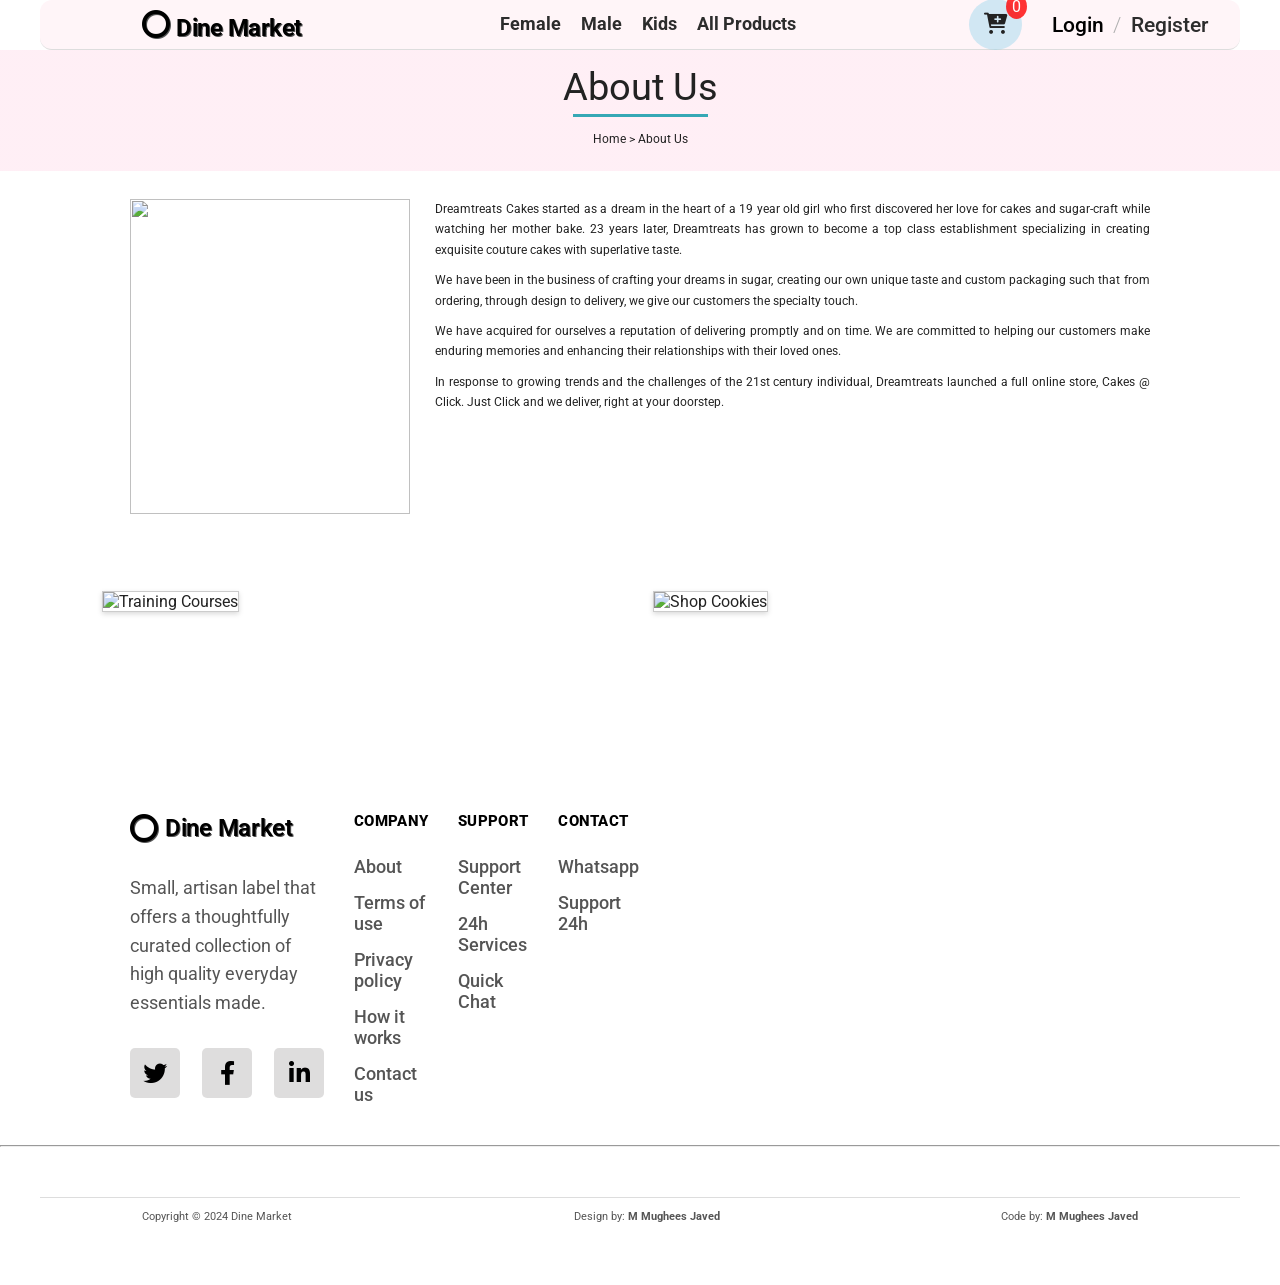
==== commit a79bb318: "Enhance styling and structure for navigation and unique section" ====
--- a/pages/about.html
+++ b/pages/about.html
@@ -3,9 +3,9 @@
 <head>
     <meta charset="UTF-8">
     <meta name="viewport" content="width=device-width, initial-scale=1.0">
+    <link rel="stylesheet" href="https://cdnjs.cloudflare.com/ajax/libs/font-awesome/6.0.0-beta3/css/all.min.css" />
     <link rel="stylesheet" href="/css/global.css" />
     <link rel="stylesheet" href="/css/about.css">
-    <link rel="stylesheet" href="/css/index.css">
     <title>About</title>
 
 </head>
@@ -16,8 +16,10 @@
 
         <!-- Logo -->
         <div class="brand">
+            <a href="/index.html" style="text-decoration: none; color: black;">
             <i class="fa-solid fa-o"></i>
             Dine Market
+            </a>
         </div>
 
         <!-- Nav Links -->
@@ -37,7 +39,7 @@
 
             <!-- Login / Register -->
             <div class="auth">
-                <span>Login</span>
+                <span><a href="/pages/login.html" style="text-decoration: none; color: black;">Login</a></span>
                 <span class="divider">/</span>
                 <span>Register</span>
             </div>
@@ -90,11 +92,7 @@
                 delivery, we give our customers the specialty touch.
             </p>
 
-            <p>
-                We are committed to making mouth watering cakes with
-                exquisite designs using only the finest ingredients and
-                innovative sugar-crafting techniques.
-            </p>
+           
 
             <p>
                 We have acquired for ourselves a reputation of delivering
@@ -110,19 +108,7 @@
                 right at your doorstep.
             </p>
 
-            <p>
-                It is simple as that. We also offer on-line baking classes
-                and periodic newsletter delivered to your email when you
-                sign up for it.
-            </p>
-
-            <p>
-                The creative mind behind Dreamtreats is
-                <strong>Tinuola Okenimkpе</strong>.
-                She studied Computer Science at the Yaba College of
-                Technology. Under her directive, Dreamtreats has made
-                spectacular cakes for celebrations and weddings.
-            </p>
+           
 
         </div>
 
@@ -142,9 +128,7 @@
 
     </section>
 
-
-    
-    <!-- ====== FOOTER ====== -->
+        <!-- ====== FOOTER ====== -->
     <footer class="footer" style="margin-top: 200px;">
         <div class="footer-container">
 
@@ -167,7 +151,7 @@
             <div class="footer-col">
                 <h3 class="col-title">Company</h3>
                 <ul class="col-links">
-                    <li><a href="#">About</a></li>
+                    <li><a href="/pages/about.html">About</a></li>
                     <li><a href="#">Terms of use</a></li>
                     <li><a href="#">Privacy policy</a></li>
                     <li><a href="#">How it works</a></li>
@@ -195,15 +179,18 @@
             </div>
 
         </div>
-    </footer>  
+    </footer>
     <hr>
-    
+
     <!-- copyright -->
-     <div class="copyright">
+    <div class="copyright">
         <p>Copyright © 2024 Dine Market</p>
         <p>Design by: <b>M Mughees Javed</b></p>
         <p>Code by: <b>M Mughees Javed</b></p>
-     </div>
+    </div>
+
+
+
     <script src="js/script.js"></script>
 
 </body>
--- a/css/global.css
+++ b/css/global.css
@@ -431,6 +431,31 @@
     .footer-col .col-links li a {
         font-size: 14px;
     }
+
+        .promotion .top h1 {
+        text-align: center;
+    }
+
+    .nav-cart {
+        padding: 8px;
+    }
+
+    .nav-cart i {
+        font-size: 1rem;
+    }
+
+    .nav-cart span {
+        padding: 2px 4px;
+        font-size: 12px;
+    }
+
+    .navbar {
+        height: 110px;
+    }
+
+    .nav-links {
+        top: 72px;
+    }
 }
 
 @media (max-width: 500px) {
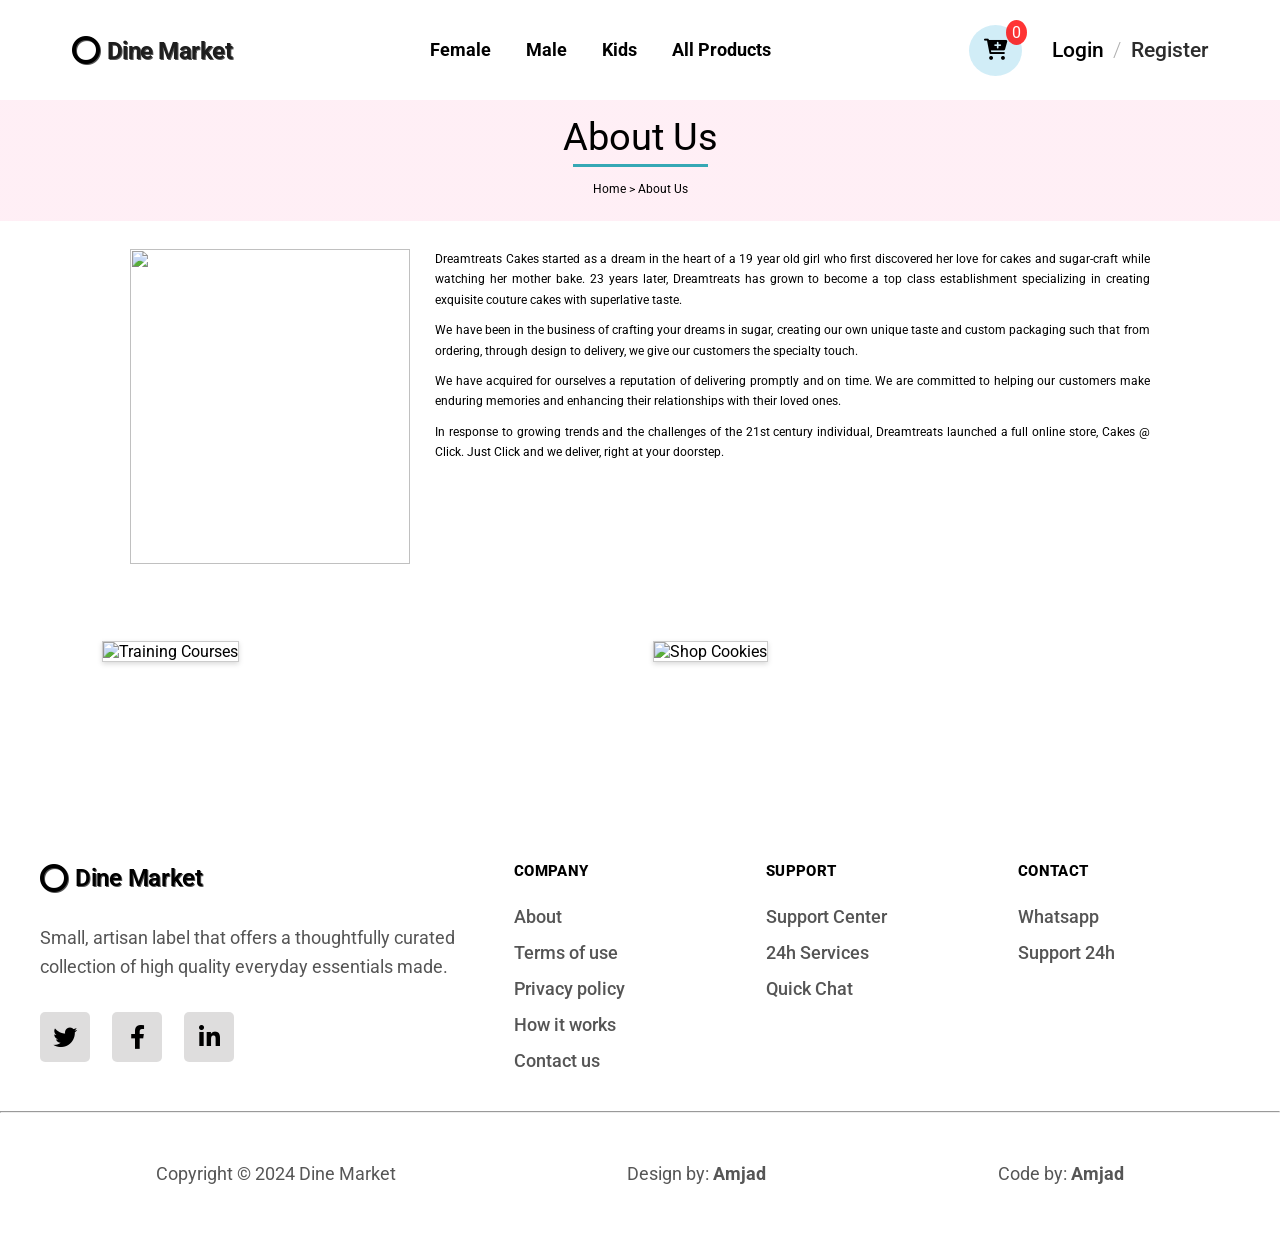
==== commit 8aba84c8: "Implement contact page and associated CSS styles; update navigation links across multiple pages" ====
--- a/pages/about.html
+++ b/pages/about.html
@@ -10,49 +10,65 @@
 
 </head>
 <body>
-
     <!-- ====== NAVBAR ====== -->
-    <nav class="navbar" role="navigation" aria-label="Main navigation">
-
-        <!-- Logo -->
-        <div class="brand">
-            <a href="/index.html" style="text-decoration: none; color: black;">
-            <i class="fa-solid fa-o"></i>
-            Dine Market
-            </a>
-        </div>
-
-        <!-- Nav Links -->
-        <ul class="nav-links" id="navLinks">
-            <li>Female</li>
-            <li>Male</li>
-            <li>Kids</li>
-            <li>All Products</li>
-        </ul>
-
-        <div style="display: flex; gap: 30px;">
-            <!-- cart icon -->
-            <div class="nav-cart">
-                <i class="fa-solid fa-cart-plus"></i>
-                <span>0</span>
-            </div>
-
-            <!-- Login / Register -->
-            <div class="auth">
-                <span><a href="/pages/login.html" style="text-decoration: none; color: black;">Login</a></span>
-                <span class="divider">/</span>
-                <span>Register</span>
-            </div>
-        </div>
-
-        <!-- Mobile menu button -->
-        <button class="hamburger" id="hamburger" aria-label="Toggle navigation menu" aria-expanded="false">
-            <span></span>
-            <span></span>
-            <span></span>
-        </button>
-
-    </nav>
+    <section class="navabr-section">
+        <nav class="navbar" role="navigation" aria-label="Main navigation">
+
+            <!-- Logo -->
+            <div class="brand">
+                <i class="fa-solid fa-o"></i>
+                Dine Market
+            </div>
+
+            <!-- Nav Links -->
+            <ul class="nav-links" id="navLinks">
+                <li><a href="/pages/female.html">Female</a></li>
+                <li><a href="/pages/male.html">Male </a></li>
+                <li><a href="/pages/kids.html">Kids </a></li>
+                <li><a href="/pages/products.html">All Products </a></li>
+                <!-- Login / Register -->
+                <div class="auth auth-menu" style="margin-top: 30px;">
+                    <span><a href="/pages/login.html" style="text-decoration: none; color: black;">Login</a></span>
+                    <span class="divider">/</span>
+                    <span>Register</span>
+                </div>
+            </ul>
+
+            <div style="display: flex; gap: 30px;">
+                <!-- cart icon -->
+                <div class="nav-cart" id="cart-button">
+                    <i class="fa-solid fa-cart-plus"></i>
+                    <span>0</span>
+                </div>
+
+                <!-- Login / Register -->
+                <div class="auth">
+                    <span><a href="/pages/login.html" style="text-decoration: none; color: black;">Login</a></span>
+                    <span class="divider">/</span>
+                    <span>Register</span>
+                </div>
+            </div>
+
+            <!-- Mobile menu button -->
+            <button class="hamburger" id="hamburger" aria-label="Toggle navigation menu" aria-expanded="false">
+                <span></span>
+                <span></span>
+                <span></span>
+            </button>
+
+
+
+        </nav>
+        <div class="cart-details" id="cart-details">
+            <div class="top-cart-details">
+                <h1>Your Cart</h1>
+                <i class="fa-solid fa-x" id="cart-close"></i>
+            </div>
+            <div class="carts-product">
+                <p>Your cart is empty</p>
+            </div>
+        </div>
+    </section>
 
     <!-- =======About======= -->
 <!-- PAGE TITLE -->
@@ -128,7 +144,7 @@
 
     </section>
 
-        <!-- ====== FOOTER ====== -->
+    <!-- ====== FOOTER ====== -->
     <footer class="footer" style="margin-top: 200px;">
         <div class="footer-container">
 
@@ -155,7 +171,7 @@
                     <li><a href="#">Terms of use</a></li>
                     <li><a href="#">Privacy policy</a></li>
                     <li><a href="#">How it works</a></li>
-                    <li><a href="#">Contact us</a></li>
+                    <li><a href="/pages/contact.html">Contact us</a></li>
                 </ul>
             </div>
 
@@ -185,8 +201,8 @@
     <!-- copyright -->
     <div class="copyright">
         <p>Copyright © 2024 Dine Market</p>
-        <p>Design by: <b>M Mughees Javed</b></p>
-        <p>Code by: <b>M Mughees Javed</b></p>
+        <p>Design by: <b>Amjad</b></p>
+        <p>Code by: <b>Amjad</b></p>
     </div>
 
 
--- a/css/global.css
+++ b/css/global.css
@@ -22,8 +22,23 @@
     min-height: 100vh;
 }
 
+a {
+    text-decoration: none;
+    color: #000000;
+}
+
+a:hover {
+    color: #c9a87c;
+}
+
+.active {
+    color: #c9a87c;
+}
+
 
  /* navbar sectin  */
+
+ 
 
 .navbar {
     max-width: 1200px;
@@ -39,6 +54,7 @@
     height: 100px;
     position: relative;
     transition: all 0.3s ease;
+    z-index: 100;
 }
 
 .brand {
@@ -147,6 +163,10 @@
     color: #b0b0b0;
 }
 
+.auth-menu {
+    display: none;
+}
+
         /* ---------- Menu mobile ---------- */
 .hamburger {
     display: none;
@@ -318,8 +338,65 @@
     font-weight: 400;
 }
 
+ /* cart details  */
+ .cart-details {
+    background-color: var(--white-color);
+    height: 100vh;
+    max-width: 28%;
+    width: 100%;
+    top: 0;
+    right: 0;
+    position: fixed;
+    z-index: 1000;
+    margin-right: -500px;
+    box-shadow: 1px 1px 2px 3px rgba(0, 0, 0, 0.05);
+    transition: all;
+    transition-duration: .6s;
+ }
+
+ .cart-details.open{
+    margin-right: 0px;
+ }
+
+ .top-cart-details {
+    display: flex;
+    justify-content: space-between;
+    margin-top: 50px;
+    align-items: center;
+    padding: 0 30px;
+ }
+
+ .top-cart-details h1 {
+    font-size: 28px;
+ }
+
+ .top-cart-details i {
+    font-size: 24px;
+ }
+
+ .carts-product {
+    margin-top: 100px;
+    display: flex;
+    justify-content: center;
+ }
+
+  .carts-product p{
+    font-size: 24px;
+    color: #2c2c2c;
+ }
+
         /* ---------- RESPONSIVE ---------- */
+@media (max-width: 1024px){
+    .cart-details {
+        max-width: 35%;
+    }
+}
+
 @media (max-width: 820px) {
+
+    .cart-details {
+        max-width: 50%;
+    }
   .navbar {
       padding: 0 1.5rem;
       height: 68px;
@@ -378,6 +455,14 @@
       display: flex;
   }
 
+  .auth {
+    display: none;
+  }
+
+  .auth-menu {
+    display: flex;
+  }
+
   .auth span {
       font-size: 0.85rem;
   }
@@ -401,6 +486,9 @@
 }
 
 @media (max-width: 600px) {
+    .cart-details {
+        max-width: 60%;
+    }
     .footer {
         padding: 40px 20px 30px;
     }
@@ -441,7 +529,7 @@
     }
 
     .nav-cart i {
-        font-size: 1rem;
+        font-size: .7rem;
     }
 
     .nav-cart span {
@@ -456,9 +544,17 @@
     .nav-links {
         top: 72px;
     }
+
+
+
+
+
 }
 
 @media (max-width: 500px) {
+    .cart-details {
+        max-width: 70%;
+    }
   .navbar {
       padding: 0 1rem;
       height: 62px;
@@ -496,12 +592,35 @@
       width: 22px;
       height: 2px;
   }
+  .feature-category div img {
+    max-width: 50px;
+    width: 100%;
+    height: auto;
+  }
+}
+
+@media (max-width: 460px){
+    body {
+        padding: 0;
+    }
+    .copyright p {
+        font-size: 10px;
+        
+    }
 }
 
         /* ---------- EXTRA SMALL ---------- */
 @media (max-width: 380px) {
+
     .brand {
-        font-size: 1rem;
+        font-size: .8rem;
+    }
+    .nav-cart {
+        padding: 6px;
+    }
+
+    .nav-cart i {
+        font-size: 0.5rem;
     }
     .auth {
         font-size: 0.7rem;
--- a/css/about.css
+++ b/css/about.css
@@ -1,18 +1,19 @@
-* {
-    margin: 0;
-    padding: 0;
-    box-sizing: border-box;
-}
-
-body {
-    font-family: Georgia, "Times New Roman", serif;
-    background: #fff;
-    color: #222;
-}
 
 
 /* ================= TOP HEADER ================= */
 
+.top-header {
+    height: 130px;
+    background: #eee;
+
+    border-top: 7px solid #b40065;
+
+    display: flex;
+    align-items: center;
+    justify-content: space-between;
+
+    padding: 15px 8%;
+}
 
 
 /* LOGO */
@@ -76,92 +77,6 @@
     cursor: pointer;
 }
 
-
-/* HEADER ICONS */
-
-.header-icons {
-    display: flex;
-    gap: 18px;
-
-    align-items: center;
-
-    font-size: 14px;
-}
-
-
-/* ================= NAVIGATION ================= */
-
-.navbar {
-    height: 50px;
-
-    display: flex;
-    align-items: center;
-
-    padding-left: 8%;
-
-    border-bottom: 1px solid #ddd;
-
-    background: #fff5f8;
-}
-
-.categories {
-    width: 210px;
-    height: 50px;
-
-    display: flex;
-    align-items: center;
-    justify-content: space-between;
-
-    padding: 0 20px;
-
-    background: #c00070;
-    color: white;
-
-    font-weight: bold;
-}
-
-.nav-links {
-    display: flex;
-    align-items: center;
-
-    gap: 20px;
-
-    padding-left: 25px;
-}
-
-.nav-links a {
-    color: #222;
-
-    text-decoration: none;
-
-    font-size: 13px;
-    font-weight: bold;
-}
-
-.nav-links a:first-child {
-    color: #d00076;
-    font-size: 20px;
-}
-
-.phone {
-    margin-left: auto;
-
-    height: 50px;
-
-    padding: 0 25px;
-
-    display: flex;
-    align-items: center;
-
-    border-left: 1px solid #ddd;
-
-    font-size: 13px;
-}
-
-.phone strong {
-    color: #d00076;
-    margin-left: 5px;
-}
 
 
 /* ================= PAGE TITLE ================= */
@@ -414,64 +329,7 @@
 }
 
 
-/* ================= FOOTER ================= */
-
-footer {
-    width: 84%;
-    max-width: 1100px;
-
-    margin: auto;
-
-    padding: 20px 0 35px;
-
-    display: grid;
-
-    grid-template-columns:
-        repeat(5, 1fr);
-
-    gap: 40px;
-}
-
-.footer-column h3 {
-    font-size: 16px;
-
-    padding-bottom: 10px;
-
-    margin-bottom: 15px;
-
-    border-bottom: 2px solid #38a9b5;
-
-    width: max-content;
-}
-
-.footer-column span {
-    display: block;
-
-    font-size: 12px;
-
-    margin-bottom: 10px;
-}
-
-
-/* ================= COPYRIGHT ================= */
-
-.copyright {
-    border-top: 1px solid #ddd;
-
-    padding: 12px 8%;
-
-    display: flex;
-
-    justify-content: space-between;
-
-    font-size: 11px;
-
-    color: #555;
-}
-
-.copyright span {
-    color: #d00076;
-}
+
 
 
 /* ================= RESPONSIVE ================= */
@@ -498,23 +356,83 @@
         width: 100%;
     }
 
-
-
- 
+    .nav-links {
+        padding: 15px;
+
+        flex-wrap: wrap;
+    }
+
+    .phone {
+        margin: 0;
+    }
+
+    .about-container {
+        grid-template-columns: 1fr;
+    }
 
     .about-image img {
         height: 350px;
     }
 
-
-
-
-    
+    .contact-info {
+        flex-wrap: wrap;
+
+        gap: 25px;
+    }
+
+
+}
+
+
+@media (max-width: 600px) {
+
+    .top-header {
+        flex-direction: column;
+
+        padding: 20px;
+    }
+
+    .search {
+        width: 100%;
+    }
+
+    .header-icons {
+        justify-content: center;
+    }
+
+    .nav-links {
+        flex-direction: column;
+        width: 100%;
+    }
+
+    .phone {
+        width: 100%;
+        justify-content: center;
+    }
+
+    .about-container,
+    .banners,
+    .bottom-promos {
+        width: 94%;
+    }
 
     .banners {
         grid-template-columns: 1fr;
     }
 
-    }
+    .bottom-promos {
+        grid-template-columns: 1fr;
+    }
+
+    .contact-info {
+        width: 94%;
+
+        flex-direction: column;
+
+        align-items: flex-start;
+    }
+
+
+
 
 }
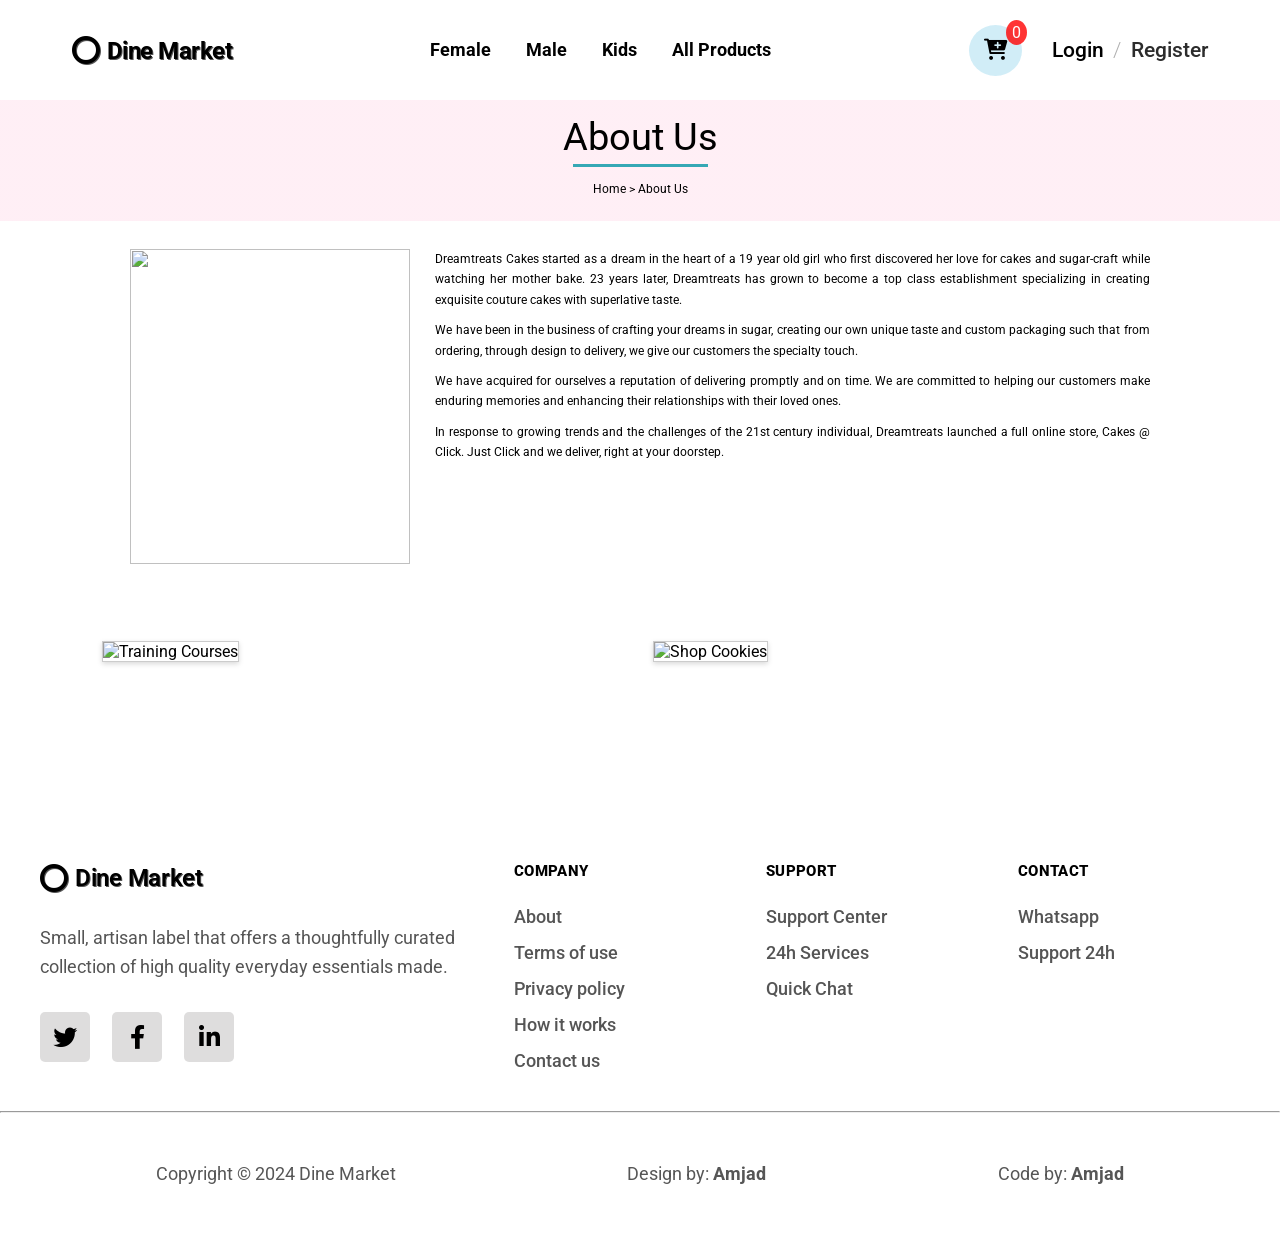
==== commit 9874f9d8: "Update navigation links to point to the homepage and highlight active pages" ====
--- a/pages/about.html
+++ b/pages/about.html
@@ -17,7 +17,7 @@
             <!-- Logo -->
             <div class="brand">
                 <i class="fa-solid fa-o"></i>
-                Dine Market
+                <a href="/index.html">Dine Market</a>
             </div>
 
             <!-- Nav Links -->
@@ -30,7 +30,7 @@
                 <div class="auth auth-menu" style="margin-top: 30px;">
                     <span><a href="/pages/login.html" style="text-decoration: none; color: black;">Login</a></span>
                     <span class="divider">/</span>
-                    <span>Register</span>
+                    <span><a href="/pages/SignUp.html">Register</a></span>
                 </div>
             </ul>
 
